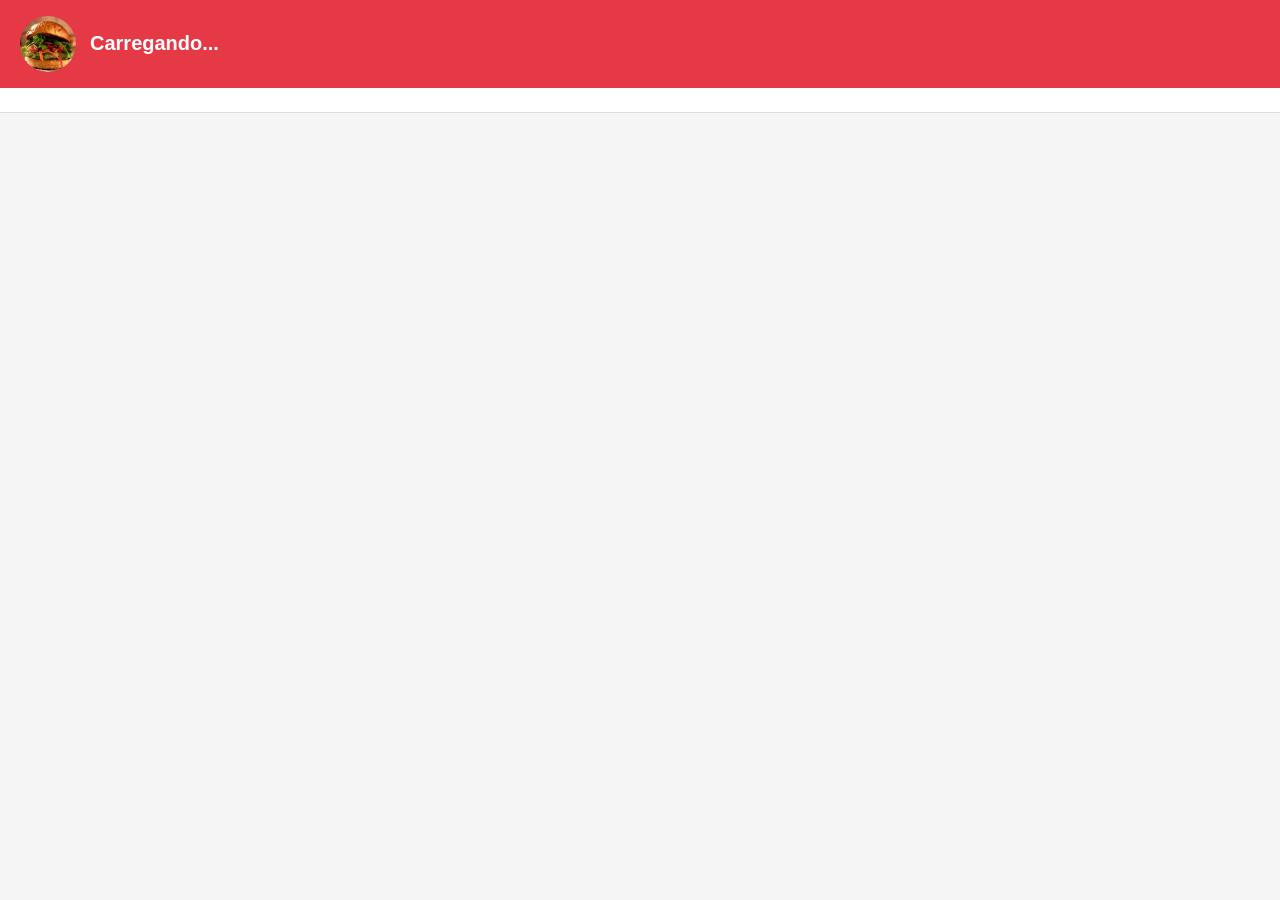
==== index.html @ 64d97a56 "first commit" ====
<!DOCTYPE html>
<html lang="pt-BR">
<head>
  <meta charset="UTF-8" />
  <meta name="viewport" content="width=device-width, initial-scale=1.0"/>
  <title>Cardápio</title>
  <link rel="stylesheet" href="css/style.css" />
</head>
<body>

  <!-- Cabeçalho -->
  <header id="header">
    <img id="logo" src="img/logo.png" alt="Logo" />
    <div id="header-info">
      <h1 id="nome-restaurante">Carregando...</h1>
      <p id="horario-restaurante"></p>
    </div>
  </header>

  <!-- Barra de categorias -->
  <nav id="categorias-nav">
    <div id="categorias-lista"></div>
  </nav>

  <!-- Grid de produtos -->
  <main id="produtos-grid"></main>

  <!-- Botão flutuante do carrinho -->
  <button id="btn-carrinho" onclick="abrirCarrinho()">
    <span id="carrinho-icone">🛒</span>
    <span id="carrinho-qtd">0</span> itens ·
    <span id="carrinho-total">R$ 0,00</span>
  </button>

  <!-- Modal do produto -->
  <div id="modal-overlay" class="hidden" onclick="fecharModal(event)">
    <div id="modal">
      <button id="modal-fechar" onclick="fecharModal()">✕</button>
      <img id="modal-imagem" src="" alt="" />
      <div id="modal-corpo">
        <h2 id="modal-nome"></h2>
        <p id="modal-descricao"></p>
        <p id="modal-preco"></p>
        <div id="modal-adicionais"></div>
        <label for="modal-obs">Observação:</label>
        <textarea id="modal-obs" placeholder="Ex: sem cebola, ponto da carne..."></textarea>
        <div id="modal-quantidade">
          <button onclick="mudarQtd(-1)">−</button>
          <span id="qtd-valor">1</span>
          <button onclick="mudarQtd(1)">+</button>
        </div>
        <button id="btn-adicionar">Adicionar ao carrinho</button>
      </div>
    </div>
  </div>

  <!-- Painel do carrinho -->
  <div id="carrinho-overlay" class="hidden" onclick="fecharCarrinho(event)">
    <div id="carrinho-painel">
      <button id="carrinho-fechar" onclick="fecharCarrinho()">✕</button>
      <h2>Seu pedido</h2>
      <div id="carrinho-itens"></div>
      <div id="carrinho-checkout">
        <input type="text" id="cliente-nome" placeholder="Seu nome" />
        <input type="tel" id="cliente-whatsapp" placeholder="Seu WhatsApp (com DDD)" />
        <input type="text" id="cliente-endereco" placeholder="Seu endereço completo" />
        <select id="cliente-regiao">
          <option value="">Selecione sua região</option>
        </select>
        <p id="frete-info"></p>
        <p id="total-final"></p>
        <button id="btn-finalizar" onclick="finalizarPedido()">
          Finalizar pelo WhatsApp
        </button>
      </div>
    </div>
  </div>

  <script type="module" src="js/cardapio.js"></script>
  <script type="module" src="js/modal.js"></script>
  <script type="module" src="js/carrinho.js"></script>
  <script type="module" src="js/checkout.js"></script>

</body>
</html>
---- css/style.css ----
* {
  margin: 0;
  padding: 0;
  box-sizing: border-box;
}

body {
  font-family: 'Segoe UI', sans-serif;
  background: #f5f5f5;
  color: #333;
  padding-bottom: 100px;
}

/* Cabeçalho */
#header {
  background: #e63946;
  color: white;
  padding: 16px 20px;
  display: flex;
  align-items: center;
  gap: 14px;
}

#logo {
  width: 56px;
  height: 56px;
  border-radius: 50%;
  object-fit: cover;
}

#nome-restaurante {
  font-size: 20px;
  font-weight: 700;
}

#horario-restaurante {
  font-size: 13px;
  opacity: 0.85;
  margin-top: 2px;
}

/* Categorias */
#categorias-nav {
  background: white;
  border-bottom: 1px solid #ddd;
  padding: 0 16px;
  overflow-x: auto;
  position: sticky;
  top: 0;
  z-index: 10;
}

#categorias-lista {
  display: flex;
  gap: 8px;
  padding: 12px 0;
  white-space: nowrap;
}

.categoria-btn {
  background: none;
  border: 1px solid #ddd;
  border-radius: 20px;
  padding: 6px 16px;
  font-size: 14px;
  cursor: pointer;
  transition: all 0.2s;
}

.categoria-btn.ativo {
  background: #e63946;
  color: white;
  border-color: #e63946;
}

/* Grid de produtos */
#produtos-grid {
  padding: 16px;
  display: grid;
  grid-template-columns: repeat(auto-fill, minmax(160px, 1fr));
  gap: 12px;
  max-width: 900px;
  margin: 0 auto;
}

.produto-card {
  background: white;
  border-radius: 12px;
  overflow: hidden;
  cursor: pointer;
  box-shadow: 0 1px 4px rgba(0,0,0,0.08);
  transition: transform 0.2s;
}

.produto-card:hover {
  transform: translateY(-2px);
}

.produto-card img {
  width: 100%;
  height: 130px;
  object-fit: cover;
}

.produto-card-info {
  padding: 10px;
}

.produto-card-nome {
  font-size: 14px;
  font-weight: 600;
}

.produto-card-preco {
  font-size: 15px;
  color: #e63946;
  font-weight: 700;
  margin-top: 4px;
}

.produto-card-preco-antigo {
  font-size: 12px;
  color: #999;
  text-decoration: line-through;
}

/* Botão flutuante carrinho */
#btn-carrinho {
  position: fixed;
  bottom: 20px;
  left: 50%;
  transform: translateX(-50%);
  background: #e63946;
  color: white;
  border: none;
  border-radius: 30px;
  padding: 14px 28px;
  font-size: 15px;
  font-weight: 600;
  cursor: pointer;
  box-shadow: 0 4px 16px rgba(230,57,70,0.4);
  display: none;
  z-index: 100;
}

/* Modal do produto */
.hidden { display: none !important; }

#modal-overlay {
  position: fixed;
  inset: 0;
  background: rgba(0,0,0,0.5);
  z-index: 200;
  display: flex;
  align-items: flex-end;
  justify-content: center;
}

#modal {
  background: white;
  width: 100%;
  max-width: 500px;
  border-radius: 20px 20px 0 0;
  max-height: 90vh;
  overflow-y: auto;
}

#modal-fechar {
  position: absolute;
  top: 12px;
  right: 16px;
  background: rgba(0,0,0,0.15);
  border: none;
  border-radius: 50%;
  width: 30px;
  height: 30px;
  font-size: 16px;
  cursor: pointer;
}

#modal img {
  width: 100%;
  height: 220px;
  object-fit: cover;
}

#modal-corpo {
  padding: 16px;
}

#modal-nome {
  font-size: 20px;
  font-weight: 700;
}

#modal-descricao {
  color: #666;
  font-size: 14px;
  margin: 6px 0 10px;
}

#modal-preco {
  font-size: 20px;
  color: #e63946;
  font-weight: 700;
}

#modal-adicionais {
  margin: 14px 0;
}

.adicional-item {
  display: flex;
  align-items: center;
  gap: 8px;
  padding: 8px 0;
  border-bottom: 1px solid #f0f0f0;
  font-size: 14px;
}

#modal-obs {
  width: 100%;
  border: 1px solid #ddd;
  border-radius: 8px;
  padding: 10px;
  font-size: 14px;
  resize: none;
  height: 70px;
  margin-top: 10px;
}

#modal-quantidade {
  display: flex;
  align-items: center;
  gap: 16px;
  margin: 14px 0;
}

#modal-quantidade button {
  width: 36px;
  height: 36px;
  border-radius: 50%;
  border: 1px solid #ddd;
  background: white;
  font-size: 20px;
  cursor: pointer;
}

#qtd-valor {
  font-size: 18px;
  font-weight: 600;
  min-width: 24px;
  text-align: center;
}

#btn-adicionar {
  width: 100%;
  background: #e63946;
  color: white;
  border: none;
  border-radius: 10px;
  padding: 14px;
  font-size: 16px;
  font-weight: 600;
  cursor: pointer;
  margin-top: 6px;
}

/* Painel do carrinho */
#carrinho-overlay {
  position: fixed;
  inset: 0;
  background: rgba(0,0,0,0.5);
  z-index: 200;
  display: flex;
  align-items: flex-end;
  justify-content: center;
}

#carrinho-painel {
  background: white;
  width: 100%;
  max-width: 500px;
  border-radius: 20px 20px 0 0;
  max-height: 90vh;
  overflow-y: auto;
  padding: 20px;
}

#carrinho-fechar {
  float: right;
  background: none;
  border: none;
  font-size: 20px;
  cursor: pointer;
}

#carrinho-painel h2 {
  font-size: 20px;
  margin-bottom: 16px;
}

#carrinho-checkout input,
#carrinho-checkout select {
  width: 100%;
  padding: 12px;
  border: 1px solid #ddd;
  border-radius: 8px;
  font-size: 14px;
  margin-bottom: 10px;
}

#frete-info {
  color: #666;
  font-size: 14px;
  margin-bottom: 6px;
}

#total-final {
  font-size: 18px;
  font-weight: 700;
  color: #e63946;
  margin-bottom: 14px;
}

#btn-finalizar {
  width: 100%;
  background: #25d366;
  color: white;
  border: none;
  border-radius: 10px;
  padding: 14px;
  font-size: 16px;
  font-weight: 600;
  cursor: pointer;
}
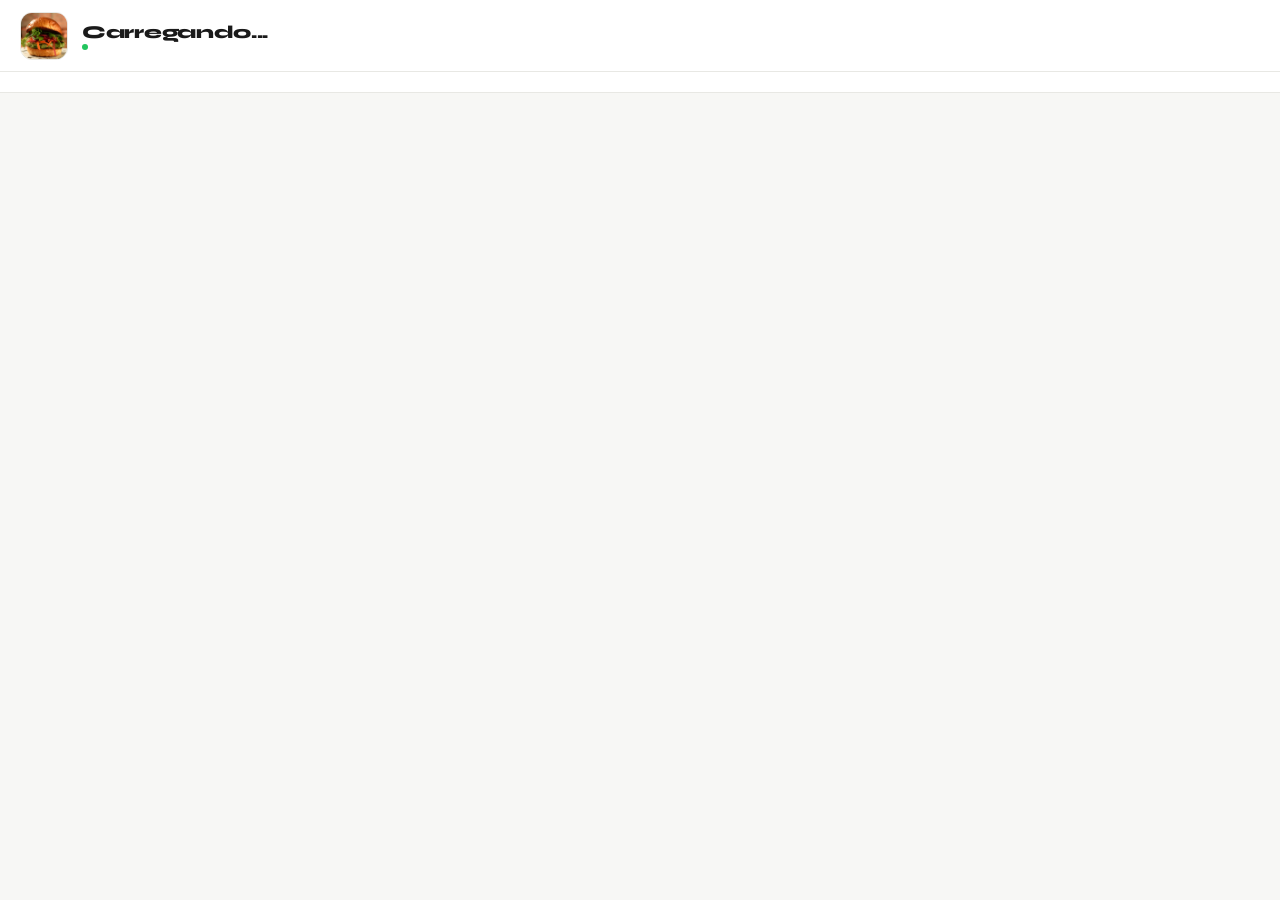
==== commit 6d31c7dd: "mudança style" ====
--- a/index.html
+++ b/index.html
@@ -26,9 +26,9 @@
   <main id="produtos-grid"></main>
 
   <!-- Botão flutuante do carrinho -->
-  <button id="btn-carrinho" onclick="abrirCarrinho()">
+  <button id="btn-carrinho" onclick="abrirCarrinho()" style="display:none">
     <span id="carrinho-icone">🛒</span>
-    <span id="carrinho-qtd">0</span> itens ·
+    <span id="carrinho-qtd">0</span>
     <span id="carrinho-total">R$ 0,00</span>
   </button>
 
--- a/css/style.css
+++ b/css/style.css
@@ -1,276 +1,477 @@
-* {
-  margin: 0;
-  padding: 0;
-  box-sizing: border-box;
-}
+@import url('https://fonts.googleapis.com/css2?family=Syne:wght@700;800&family=Inter:wght@400;500;600&display=swap');
+
+/* ===== TOKENS ===== */
+:root {
+  --brand: #C1121F;
+  --brand-dark: #8B0000;
+  --brand-light: #FFE8E8;
+  --ink: #1A1A1A;
+  --ink-muted: #6B6B6B;
+  --ink-faint: #ADADAD;
+  --surface: #FFFFFF;
+  --surface-2: #F7F7F5;
+  --surface-3: #EFEFEC;
+  --border: #E8E8E4;
+  --radius-sm: 8px;
+  --radius-md: 14px;
+  --radius-lg: 20px;
+  --radius-xl: 28px;
+  --shadow-sm: 0 1px 3px rgba(0,0,0,0.06), 0 1px 2px rgba(0,0,0,0.04);
+  --shadow-md: 0 4px 16px rgba(0,0,0,0.08), 0 2px 4px rgba(0,0,0,0.04);
+  --shadow-lg: 0 12px 40px rgba(0,0,0,0.12), 0 4px 8px rgba(0,0,0,0.06);
+}
+
+/* ===== RESET ===== */
+*, *::before, *::after { box-sizing: border-box; margin: 0; padding: 0; }
 
 body {
-  font-family: 'Segoe UI', sans-serif;
-  background: #f5f5f5;
-  color: #333;
-  padding-bottom: 100px;
-}
-
-/* Cabeçalho */
+  font-family: 'Inter', system-ui, sans-serif;
+  background: var(--surface-2);
+  color: var(--ink);
+  min-height: 100vh;
+  padding-bottom: 120px;
+  -webkit-font-smoothing: antialiased;
+}
+
+/* ===== HEADER ===== */
 #header {
-  background: #e63946;
-  color: white;
-  padding: 16px 20px;
+  background: var(--surface);
+  border-bottom: 1px solid var(--border);
+  padding: 0 20px;
+  position: sticky;
+  top: 0;
+  z-index: 50;
   display: flex;
   align-items: center;
   gap: 14px;
+  height: 72px;
 }
 
 #logo {
-  width: 56px;
-  height: 56px;
+  width: 48px;
+  height: 48px;
+  border-radius: 12px;
+  object-fit: cover;
+  flex-shrink: 0;
+  border: 1px solid var(--border);
+}
+
+#header-info { flex: 1; min-width: 0; }
+
+#nome-restaurante {
+  font-family: 'Syne', sans-serif;
+  font-size: 18px;
+  font-weight: 800;
+  color: var(--ink);
+  letter-spacing: -0.3px;
+  white-space: nowrap;
+  overflow: hidden;
+  text-overflow: ellipsis;
+}
+
+#horario-restaurante {
+  font-size: 12px;
+  color: var(--ink-muted);
+  margin-top: 1px;
+  display: flex;
+  align-items: center;
+  gap: 4px;
+}
+
+#horario-restaurante::before {
+  content: '';
+  display: inline-block;
+  width: 6px;
+  height: 6px;
   border-radius: 50%;
-  object-fit: cover;
-}
-
-#nome-restaurante {
-  font-size: 20px;
-  font-weight: 700;
-}
-
-#horario-restaurante {
-  font-size: 13px;
-  opacity: 0.85;
-  margin-top: 2px;
-}
-
-/* Categorias */
+  background: #22C55E;
+  flex-shrink: 0;
+}
+
+/* ===== CATEGORIAS ===== */
 #categorias-nav {
-  background: white;
-  border-bottom: 1px solid #ddd;
+  background: var(--surface);
+  border-bottom: 1px solid var(--border);
   padding: 0 16px;
   overflow-x: auto;
+  scrollbar-width: none;
   position: sticky;
-  top: 0;
-  z-index: 10;
-}
+  top: 72px;
+  z-index: 40;
+}
+
+#categorias-nav::-webkit-scrollbar { display: none; }
 
 #categorias-lista {
   display: flex;
-  gap: 8px;
-  padding: 12px 0;
+  gap: 6px;
+  padding: 10px 0;
   white-space: nowrap;
 }
 
 .categoria-btn {
   background: none;
-  border: 1px solid #ddd;
-  border-radius: 20px;
+  border: 1.5px solid var(--border);
+  border-radius: 100px;
   padding: 6px 16px;
-  font-size: 14px;
-  cursor: pointer;
-  transition: all 0.2s;
+  font-size: 13px;
+  font-weight: 500;
+  color: var(--ink-muted);
+  cursor: pointer;
+  transition: all 0.15s ease;
+  font-family: 'Inter', sans-serif;
+  white-space: nowrap;
+}
+
+.categoria-btn:hover {
+  border-color: var(--brand);
+  color: var(--brand);
+  background: var(--brand-light);
 }
 
 .categoria-btn.ativo {
-  background: #e63946;
-  color: white;
-  border-color: #e63946;
-}
-
-/* Grid de produtos */
+  background: var(--ink);
+  color: #fff;
+  border-color: var(--ink);
+}
+
+/* ===== GRID DE PRODUTOS ===== */
 #produtos-grid {
-  padding: 16px;
+  padding: 20px 16px;
   display: grid;
-  grid-template-columns: repeat(auto-fill, minmax(160px, 1fr));
-  gap: 12px;
-  max-width: 900px;
+  grid-template-columns: repeat(auto-fill, minmax(168px, 1fr));
+  gap: 14px;
+  max-width: 960px;
   margin: 0 auto;
 }
 
 .produto-card {
-  background: white;
-  border-radius: 12px;
+  background: var(--surface);
+  border-radius: var(--radius-lg);
   overflow: hidden;
   cursor: pointer;
-  box-shadow: 0 1px 4px rgba(0,0,0,0.08);
-  transition: transform 0.2s;
+  border: 1px solid var(--border);
+  box-shadow: var(--shadow-sm);
+  transition: transform 0.18s ease, box-shadow 0.18s ease;
 }
 
 .produto-card:hover {
-  transform: translateY(-2px);
-}
+  transform: translateY(-3px);
+  box-shadow: var(--shadow-md);
+}
+
+.produto-card:active { transform: scale(0.98); }
 
 .produto-card img {
   width: 100%;
-  height: 130px;
+  height: 140px;
   object-fit: cover;
+  display: block;
+}
+
+.produto-card-placeholder {
+  height: 140px;
+  background: linear-gradient(135deg, #FFF5F5 0%, #FFE8E8 100%);
+  display: flex;
+  align-items: center;
+  justify-content: center;
+  font-size: 42px;
 }
 
 .produto-card-info {
-  padding: 10px;
+  padding: 12px 14px 14px;
 }
 
 .produto-card-nome {
   font-size: 14px;
   font-weight: 600;
+  color: var(--ink);
+  line-height: 1.3;
+  margin-bottom: 6px;
+}
+
+.produto-card-preco-antigo {
+  font-size: 11px;
+  color: var(--ink-faint);
+  text-decoration: line-through;
+  margin-bottom: 2px;
 }
 
 .produto-card-preco {
-  font-size: 15px;
-  color: #e63946;
+  font-size: 16px;
   font-weight: 700;
-  margin-top: 4px;
-}
-
-.produto-card-preco-antigo {
-  font-size: 12px;
-  color: #999;
-  text-decoration: line-through;
-}
-
-/* Botão flutuante carrinho */
+  color: var(--brand);
+  font-family: 'Syne', sans-serif;
+}
+
+.produto-card-badge {
+  display: inline-block;
+  background: var(--brand);
+  color: white;
+  font-size: 10px;
+  font-weight: 600;
+  padding: 2px 7px;
+  border-radius: 100px;
+  margin-bottom: 4px;
+  letter-spacing: 0.3px;
+}
+
+/* ===== BOTÃO CARRINHO FLUTUANTE ===== */
 #btn-carrinho {
   position: fixed;
-  bottom: 20px;
+  bottom: 24px;
   left: 50%;
   transform: translateX(-50%);
-  background: #e63946;
+  background: var(--ink);
   color: white;
   border: none;
-  border-radius: 30px;
-  padding: 14px 28px;
-  font-size: 15px;
-  font-weight: 600;
-  cursor: pointer;
-  box-shadow: 0 4px 16px rgba(230,57,70,0.4);
+  border-radius: 100px;
+  padding: 16px 28px;
+  font-size: 14px;
+  font-weight: 600;
+  cursor: pointer;
+  box-shadow: 0 8px 32px rgba(0,0,0,0.22);
   display: none;
   z-index: 100;
-}
-
-/* Modal do produto */
+  white-space: nowrap;
+  font-family: 'Inter', sans-serif;
+  transition: transform 0.15s ease, box-shadow 0.15s ease;
+  gap: 10px;
+  align-items: center;
+}
+
+#btn-carrinho:hover {
+  transform: translateX(-50%) translateY(-2px);
+  box-shadow: 0 12px 40px rgba(0,0,0,0.28);
+}
+
+#carrinho-icone { font-size: 16px; }
+
+#carrinho-qtd {
+  background: var(--brand);
+  color: white;
+  border-radius: 100px;
+  padding: 1px 7px;
+  font-size: 12px;
+  font-weight: 700;
+}
+
+/* ===== UTILITÁRIO ===== */
 .hidden { display: none !important; }
 
+/* ===== MODAL DO PRODUTO ===== */
 #modal-overlay {
   position: fixed;
   inset: 0;
-  background: rgba(0,0,0,0.5);
+  background: rgba(0,0,0,0.45);
+  backdrop-filter: blur(2px);
   z-index: 200;
   display: flex;
   align-items: flex-end;
   justify-content: center;
+  padding: 0;
 }
 
 #modal {
-  background: white;
-  width: 100%;
-  max-width: 500px;
-  border-radius: 20px 20px 0 0;
-  max-height: 90vh;
+  background: var(--surface);
+  width: 100%;
+  max-width: 520px;
+  border-radius: var(--radius-xl) var(--radius-xl) 0 0;
+  max-height: 92vh;
   overflow-y: auto;
-}
+  scrollbar-width: none;
+  position: relative;
+}
+
+#modal::-webkit-scrollbar { display: none; }
 
 #modal-fechar {
   position: absolute;
-  top: 12px;
-  right: 16px;
-  background: rgba(0,0,0,0.15);
+  top: 14px;
+  right: 14px;
+  background: rgba(0,0,0,0.35);
   border: none;
   border-radius: 50%;
-  width: 30px;
-  height: 30px;
+  width: 32px;
+  height: 32px;
+  font-size: 15px;
+  cursor: pointer;
+  color: white;
+  z-index: 10;
+  display: flex;
+  align-items: center;
+  justify-content: center;
+  transition: background 0.15s;
+}
+
+#modal-fechar:hover { background: rgba(0,0,0,0.55); }
+
+#modal-imagem {
+  width: 100%;
+  height: 240px;
+  object-fit: cover;
+  display: block;
+}
+
+#modal-corpo { padding: 20px 20px 32px; }
+
+#modal-nome {
+  font-family: 'Syne', sans-serif;
+  font-size: 22px;
+  font-weight: 800;
+  color: var(--ink);
+  margin-bottom: 6px;
+  letter-spacing: -0.3px;
+}
+
+#modal-descricao {
+  color: var(--ink-muted);
+  font-size: 14px;
+  line-height: 1.6;
+  margin-bottom: 14px;
+}
+
+#modal-preco {
+  font-family: 'Syne', sans-serif;
+  font-size: 24px;
+  font-weight: 800;
+  color: var(--brand);
+  margin-bottom: 20px;
+}
+
+/* Adicionais */
+#modal-adicionais { margin-bottom: 18px; }
+
+#modal-adicionais > p {
+  font-size: 13px;
+  font-weight: 600;
+  color: var(--ink-muted);
+  text-transform: uppercase;
+  letter-spacing: 0.6px;
+  margin-bottom: 10px;
+}
+
+.adicional-item {
+  display: flex;
+  align-items: center;
+  gap: 10px;
+  padding: 11px 14px;
+  border: 1.5px solid var(--border);
+  border-radius: var(--radius-sm);
+  margin-bottom: 6px;
+  font-size: 14px;
+  cursor: pointer;
+  transition: all 0.12s ease;
+  background: var(--surface);
+}
+
+.adicional-item:hover {
+  border-color: var(--brand);
+  background: var(--brand-light);
+}
+
+.adicional-item input[type="checkbox"] {
+  width: 18px;
+  height: 18px;
+  accent-color: var(--brand);
+  cursor: pointer;
+  flex-shrink: 0;
+}
+
+/* Observação */
+#modal-obs {
+  width: 100%;
+  border: 1.5px solid var(--border);
+  border-radius: var(--radius-sm);
+  padding: 12px 14px;
+  font-size: 14px;
+  font-family: 'Inter', sans-serif;
+  resize: none;
+  height: 76px;
+  color: var(--ink);
+  background: var(--surface-2);
+  transition: border-color 0.15s;
+}
+
+#modal-obs:focus {
+  outline: none;
+  border-color: var(--ink);
+  background: var(--surface);
+}
+
+#modal-obs::placeholder { color: var(--ink-faint); }
+
+label[for="modal-obs"] {
+  display: block;
+  font-size: 13px;
+  font-weight: 600;
+  color: var(--ink-muted);
+  text-transform: uppercase;
+  letter-spacing: 0.6px;
+  margin-bottom: 8px;
+  margin-top: 18px;
+}
+
+/* Quantidade */
+#modal-quantidade {
+  display: flex;
+  align-items: center;
+  gap: 0;
+  margin: 20px 0 16px;
+  background: var(--surface-2);
+  border: 1.5px solid var(--border);
+  border-radius: var(--radius-sm);
+  width: fit-content;
+  overflow: hidden;
+}
+
+#modal-quantidade button {
+  width: 44px;
+  height: 44px;
+  border: none;
+  background: none;
+  font-size: 20px;
+  cursor: pointer;
+  color: var(--ink);
+  transition: background 0.12s;
+  display: flex;
+  align-items: center;
+  justify-content: center;
+}
+
+#modal-quantidade button:hover { background: var(--border); }
+
+#qtd-valor {
   font-size: 16px;
-  cursor: pointer;
-}
-
-#modal img {
-  width: 100%;
-  height: 220px;
-  object-fit: cover;
-}
-
-#modal-corpo {
-  padding: 16px;
-}
-
-#modal-nome {
-  font-size: 20px;
   font-weight: 700;
-}
-
-#modal-descricao {
-  color: #666;
-  font-size: 14px;
-  margin: 6px 0 10px;
-}
-
-#modal-preco {
-  font-size: 20px;
-  color: #e63946;
-  font-weight: 700;
-}
-
-#modal-adicionais {
-  margin: 14px 0;
-}
-
-.adicional-item {
-  display: flex;
-  align-items: center;
-  gap: 8px;
-  padding: 8px 0;
-  border-bottom: 1px solid #f0f0f0;
-  font-size: 14px;
-}
-
-#modal-obs {
-  width: 100%;
-  border: 1px solid #ddd;
-  border-radius: 8px;
-  padding: 10px;
-  font-size: 14px;
-  resize: none;
-  height: 70px;
-  margin-top: 10px;
-}
-
-#modal-quantidade {
-  display: flex;
-  align-items: center;
-  gap: 16px;
-  margin: 14px 0;
-}
-
-#modal-quantidade button {
-  width: 36px;
-  height: 36px;
-  border-radius: 50%;
-  border: 1px solid #ddd;
-  background: white;
-  font-size: 20px;
-  cursor: pointer;
-}
-
-#qtd-valor {
-  font-size: 18px;
-  font-weight: 600;
-  min-width: 24px;
+  min-width: 36px;
   text-align: center;
+  color: var(--ink);
 }
 
 #btn-adicionar {
   width: 100%;
-  background: #e63946;
+  background: var(--ink);
   color: white;
   border: none;
-  border-radius: 10px;
-  padding: 14px;
-  font-size: 16px;
-  font-weight: 600;
-  cursor: pointer;
-  margin-top: 6px;
-}
-
-/* Painel do carrinho */
+  border-radius: var(--radius-md);
+  padding: 16px;
+  font-size: 15px;
+  font-weight: 600;
+  cursor: pointer;
+  font-family: 'Inter', sans-serif;
+  transition: background 0.15s;
+  letter-spacing: 0.1px;
+}
+
+#btn-adicionar:hover { background: #333; }
+
+/* ===== PAINEL DO CARRINHO ===== */
 #carrinho-overlay {
   position: fixed;
   inset: 0;
-  background: rgba(0,0,0,0.5);
+  background: rgba(0,0,0,0.45);
+  backdrop-filter: blur(2px);
   z-index: 200;
   display: flex;
   align-items: flex-end;
@@ -278,59 +479,113 @@
 }
 
 #carrinho-painel {
-  background: white;
-  width: 100%;
-  max-width: 500px;
-  border-radius: 20px 20px 0 0;
-  max-height: 90vh;
+  background: var(--surface);
+  width: 100%;
+  max-width: 520px;
+  border-radius: var(--radius-xl) var(--radius-xl) 0 0;
+  max-height: 92vh;
   overflow-y: auto;
-  padding: 20px;
-}
+  scrollbar-width: none;
+  padding: 24px 20px 32px;
+}
+
+#carrinho-painel::-webkit-scrollbar { display: none; }
 
 #carrinho-fechar {
   float: right;
-  background: none;
-  border: none;
-  font-size: 20px;
-  cursor: pointer;
-}
+  background: var(--surface-2);
+  border: 1.5px solid var(--border);
+  border-radius: 50%;
+  width: 34px;
+  height: 34px;
+  font-size: 16px;
+  cursor: pointer;
+  color: var(--ink-muted);
+  display: flex;
+  align-items: center;
+  justify-content: center;
+  transition: background 0.12s;
+}
+
+#carrinho-fechar:hover { background: var(--border); }
 
 #carrinho-painel h2 {
-  font-size: 20px;
-  margin-bottom: 16px;
-}
+  font-family: 'Syne', sans-serif;
+  font-size: 22px;
+  font-weight: 800;
+  color: var(--ink);
+  margin-bottom: 20px;
+  margin-top: 4px;
+}
+
+/* Itens do carrinho */
+#carrinho-itens { margin-bottom: 24px; }
+
+/* Checkout */
+#carrinho-checkout { display: flex; flex-direction: column; gap: 10px; }
 
 #carrinho-checkout input,
 #carrinho-checkout select {
   width: 100%;
-  padding: 12px;
-  border: 1px solid #ddd;
-  border-radius: 8px;
+  padding: 13px 14px;
+  border: 1.5px solid var(--border);
+  border-radius: var(--radius-sm);
   font-size: 14px;
-  margin-bottom: 10px;
-}
+  font-family: 'Inter', sans-serif;
+  color: var(--ink);
+  background: var(--surface-2);
+  transition: border-color 0.15s, background 0.15s;
+}
+
+#carrinho-checkout input:focus,
+#carrinho-checkout select:focus {
+  outline: none;
+  border-color: var(--ink);
+  background: var(--surface);
+}
+
+#carrinho-checkout input::placeholder { color: var(--ink-faint); }
 
 #frete-info {
-  color: #666;
-  font-size: 14px;
-  margin-bottom: 6px;
+  font-size: 13px;
+  color: var(--ink-muted);
+  padding: 0 2px;
 }
 
 #total-final {
-  font-size: 18px;
-  font-weight: 700;
-  color: #e63946;
-  margin-bottom: 14px;
+  font-family: 'Syne', sans-serif;
+  font-size: 22px;
+  font-weight: 800;
+  color: var(--ink);
+  padding: 4px 2px;
 }
 
 #btn-finalizar {
   width: 100%;
-  background: #25d366;
+  background: #25D366;
   color: white;
   border: none;
-  border-radius: 10px;
-  padding: 14px;
-  font-size: 16px;
-  font-weight: 600;
-  cursor: pointer;
+  border-radius: var(--radius-md);
+  padding: 16px;
+  font-size: 15px;
+  font-weight: 600;
+  cursor: pointer;
+  font-family: 'Inter', sans-serif;
+  display: flex;
+  align-items: center;
+  justify-content: center;
+  gap: 8px;
+  transition: background 0.15s;
+  letter-spacing: 0.1px;
+  margin-top: 4px;
+}
+
+#btn-finalizar::before { content: ''; font-size: 18px; }
+#btn-finalizar:hover { background: #1ebe5a; }
+
+/* ===== DIVISOR ===== */
+hr {
+  border: none;
+  border-top: 1px solid var(--border);
+  margin: 8px 0;
 }
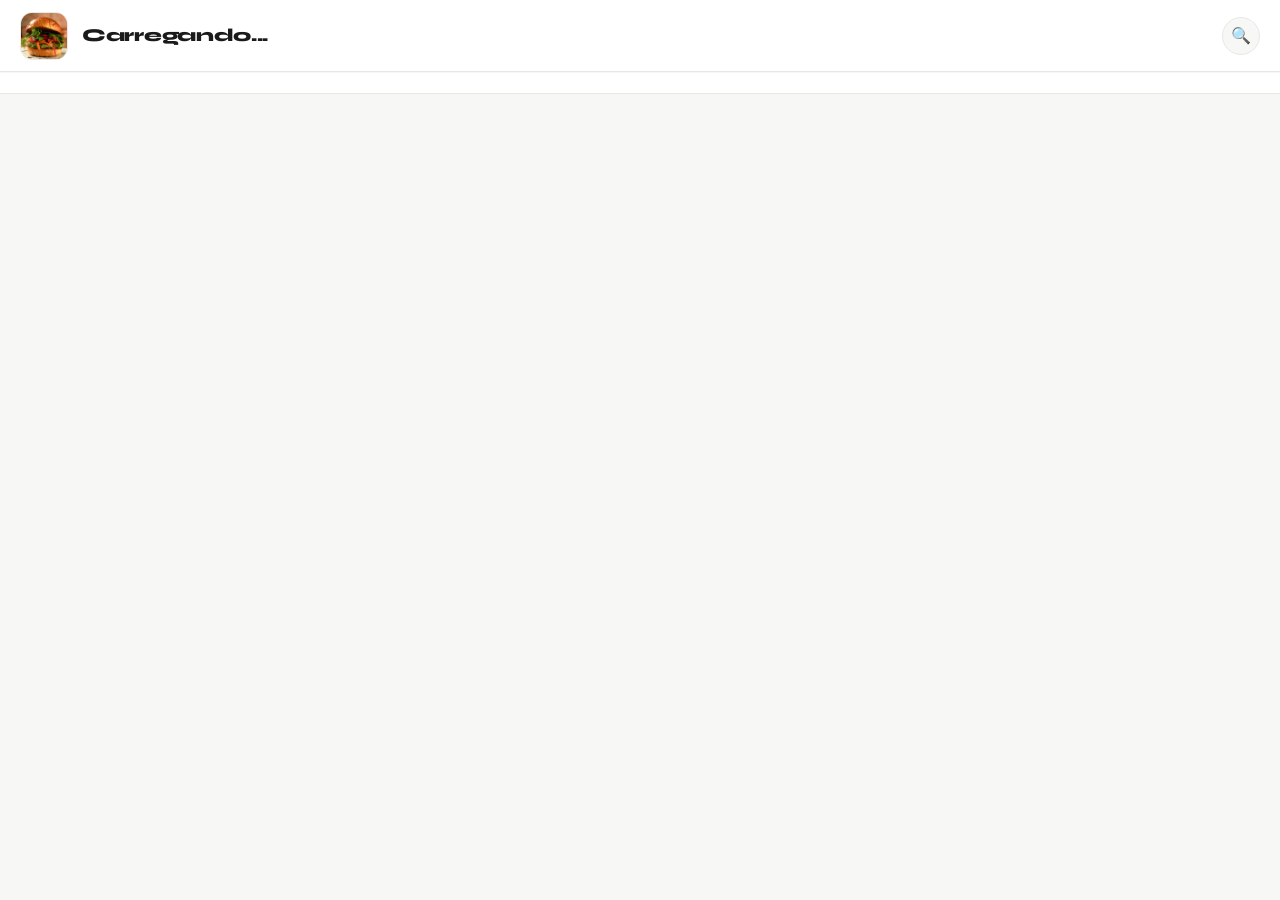
==== commit 57013078: "muitas mudanças" ====
--- a/index.html
+++ b/index.html
@@ -8,27 +8,77 @@
 </head>
 <body>
 
-  <!-- Cabeçalho -->
+  <!-- Header -->
   <header id="header">
     <img id="logo" src="img/logo.png" alt="Logo" />
     <div id="header-info">
       <h1 id="nome-restaurante">Carregando...</h1>
       <p id="horario-restaurante"></p>
     </div>
-  </header>
+    <button id="btn-busca" onclick="toggleBusca()">🔍</button>
+    
+  </header> 
 
-  <!-- Barra de categorias -->
-  <nav id="categorias-nav">
-    <div id="categorias-lista"></div>
-  </nav>
+  <!-- Busca expansível -->
+  <div id="busca-wrapper">
+    <div id="busca-container">
+      <span id="busca-icone">🔍</span>
+      <input type="text" id="busca-input" placeholder="Buscar no cardápio..." />
+      <button id="busca-limpar" onclick="limparBusca()">✕</button>
+    </div>
+  </div>
 
-  <!-- Grid de produtos -->
-  <main id="produtos-grid"></main>
+  <!-- Resultados -->
+  <div id="busca-resultados" class="hidden">
+    <div id="busca-resultados-grid"></div>
+  </div>
+
+  <!-- Banner fechado -->
+  <div id="banner-fechado" class="hidden">
+    <span>🔒</span>
+    <div>
+      <strong>Restaurante fechado</strong>
+      <p id="banner-horario-texto"></p>
+    </div>
+  </div>
+
+  
+
+  <!-- Conteúdo principal -->
+  <div id="conteudo-principal">
+
+    <!-- Nav de categorias (sticky) -->
+    <nav id="categorias-nav">
+      <div id="categorias-lista"></div>
+    </nav>
+
+    <!-- Seção ofertas -->
+    <section id="secao-ofertas" class="hidden">
+      <div class="secao-header">
+        <span class="secao-tag">🔥 Ofertas</span>
+        <h2 class="secao-titulo">Promoções do dia</h2>
+      </div>
+      <div id="ofertas-grid"></div>
+    </section>
+
+    <!-- Seção mais pedidos -->
+    <section id="secao-mais-pedidos" class="hidden">
+      <div class="secao-header">
+        <span class="secao-tag">⭐ Favoritos</span>
+        <h2 class="secao-titulo">Mais pedidos</h2>
+      </div>
+      <div id="mais-pedidos-carrossel"></div>
+    </section>
+
+    <!-- Seções por categoria -->
+    <div id="secoes-categorias"></div>
+
+  </div>
 
   <!-- Botão flutuante do carrinho -->
   <button id="btn-carrinho" onclick="abrirCarrinho()" style="display:none">
     <span id="carrinho-icone">🛒</span>
-    <span id="carrinho-qtd">0</span>
+    <span id="carrinho-qtd-badge">0</span>
     <span id="carrinho-total">R$ 0,00</span>
   </button>
 
@@ -42,7 +92,7 @@
         <p id="modal-descricao"></p>
         <p id="modal-preco"></p>
         <div id="modal-adicionais"></div>
-        <label for="modal-obs">Observação:</label>
+        <label for="modal-obs">Observação</label>
         <textarea id="modal-obs" placeholder="Ex: sem cebola, ponto da carne..."></textarea>
         <div id="modal-quantidade">
           <button onclick="mudarQtd(-1)">−</button>
--- a/css/style.css
+++ b/css/style.css
@@ -1,6 +1,5 @@
 @import url('https://fonts.googleapis.com/css2?family=Syne:wght@700;800&family=Inter:wght@400;500;600&display=swap');
 
-/* ===== TOKENS ===== */
 :root {
   --brand: #C1121F;
   --brand-dark: #8B0000;
@@ -16,14 +15,15 @@
   --radius-md: 14px;
   --radius-lg: 20px;
   --radius-xl: 28px;
-  --shadow-sm: 0 1px 3px rgba(0,0,0,0.06), 0 1px 2px rgba(0,0,0,0.04);
-  --shadow-md: 0 4px 16px rgba(0,0,0,0.08), 0 2px 4px rgba(0,0,0,0.04);
-  --shadow-lg: 0 12px 40px rgba(0,0,0,0.12), 0 4px 8px rgba(0,0,0,0.06);
-}
-
-/* ===== RESET ===== */
+  --shadow-sm: 0 1px 3px rgba(0,0,0,0.06);
+  --shadow-md: 0 4px 16px rgba(0,0,0,0.08);
+  --shadow-lg: 0 12px 40px rgba(0,0,0,0.12);
+}
+
 *, *::before, *::after { box-sizing: border-box; margin: 0; padding: 0; }
-
+html {
+  overflow-y: scroll;
+}
 body {
   font-family: 'Inter', system-ui, sans-serif;
   background: var(--surface-2);
@@ -38,13 +38,13 @@
   background: var(--surface);
   border-bottom: 1px solid var(--border);
   padding: 0 20px;
+  display: flex;
+  align-items: center;
+  gap: 14px;
+  height: 72px;
   position: sticky;
   top: 0;
   z-index: 50;
-  display: flex;
-  align-items: center;
-  gap: 14px;
-  height: 72px;
 }
 
 #logo {
@@ -72,32 +72,150 @@
 #horario-restaurante {
   font-size: 12px;
   color: var(--ink-muted);
-  margin-top: 1px;
-  display: flex;
-  align-items: center;
-  gap: 4px;
-}
-
-#horario-restaurante::before {
-  content: '';
-  display: inline-block;
-  width: 6px;
-  height: 6px;
+  margin-top: 2px;
+}
+
+#status-restaurante {
+  flex-shrink: 0;
+  font-size: 12px;
+  font-weight: 600;
+  padding: 5px 12px;
+  border-radius: 100px;
+}
+
+#status-restaurante.aberto {
+  background: #DCFCE7;
+  color: #166534;
+}
+
+#status-restaurante.fechado {
+  background: #FEE2E2;
+  color: #991B1B;
+}
+
+/* ===== BANNER FECHADO ===== */
+#banner-fechado {
+  background: #FEF2F2;
+  border-bottom: 1px solid #FECACA;
+  padding: 14px 20px;
+  display: flex;
+  align-items: center;
+  gap: 12px;
+  font-size: 14px;
+}
+
+#banner-fechado span { font-size: 24px; }
+#banner-fechado strong { display: block; color: #991B1B; font-weight: 600; }
+#banner-fechado p { color: #B91C1C; font-size: 13px; margin-top: 2px; }
+
+/* ===== BUSCA ===== */
+
+#btn-busca {
+  background: var(--surface-2);
+  border: 1.5px solid var(--border);
   border-radius: 50%;
-  background: #22C55E;
+  width: 38px;
+  height: 38px;
+  font-size: 16px;
+  cursor: pointer;
+  display: flex;
+  align-items: center;
+  justify-content: center;
   flex-shrink: 0;
-}
-
-/* ===== CATEGORIAS ===== */
+  transition: background 0.15s;
+}
+
+#btn-busca:hover { background: var(--border); }
+
+#busca-wrapper {
+  background: var(--surface);
+  border-bottom: 1px solid var(--border);
+  position: sticky;
+  top: 72px;
+  z-index: 45;
+  overflow: hidden;
+  max-height: 0;
+  opacity: 0;
+  padding: 0 16px;
+  transition: max-height 0.3s ease, opacity 0.3s ease, padding 0.3s ease;
+  pointer-events: none;
+}
+
+#busca-wrapper.busca-aberta {
+  max-height: 80px;
+  opacity: 1;
+  padding: 12px 16px;
+  pointer-events: all;
+}
+
+@keyframes slideDown {
+  from { opacity: 0; transform: translateY(-10px); }
+  to { opacity: 1; transform: translateY(0); }
+}
+
+#busca-container {
+  display: flex;
+  align-items: center;
+  gap: 10px;
+  background: var(--surface-2);
+  border: 1.5px solid var(--border);
+  border-radius: var(--radius-md);
+  padding: 10px 14px;
+  transition: border-color 0.15s;
+}
+
+#busca-container:focus-within {
+  border-color: var(--ink);
+  background: var(--surface);
+}
+
+#busca-icone { font-size: 16px; flex-shrink: 0; }
+
+#busca-input {
+  flex: 1;
+  border: none;
+  background: none;
+  font-size: 14px;
+  font-family: 'Inter', sans-serif;
+  color: var(--ink);
+  outline: none;
+}
+
+#busca-input::placeholder { color: var(--ink-faint); }
+
+#busca-limpar {
+  background: none;
+  border: none;
+  font-size: 14px;
+  color: var(--ink-muted);
+  cursor: pointer;
+  padding: 2px 4px;
+}
+
+/* ===== RESULTADOS BUSCA ===== */
+#busca-resultados {
+  padding: 16px;
+  max-width: 960px;
+  margin: 0 auto;
+}
+
+#busca-resultados-grid {
+  display: grid;
+  grid-template-columns: repeat(auto-fill, minmax(168px, 1fr));
+  gap: 14px;
+}
+
+/* ===== NAV CATEGORIAS ===== */
 #categorias-nav {
   background: var(--surface);
   border-bottom: 1px solid var(--border);
-  padding: 0 16px;
   overflow-x: auto;
   scrollbar-width: none;
   position: sticky;
   top: 72px;
   z-index: 40;
+  width: 100vw;
+  margin-left: calc(-50vw + 50%);
 }
 
 #categorias-nav::-webkit-scrollbar { display: none; }
@@ -105,8 +223,10 @@
 #categorias-lista {
   display: flex;
   gap: 6px;
-  padding: 10px 0;
+  padding: 10px 16px;
   white-space: nowrap;
+  max-width: 960px;
+  margin: 0 auto;
 }
 
 .categoria-btn {
@@ -135,16 +255,224 @@
   border-color: var(--ink);
 }
 
-/* ===== GRID DE PRODUTOS ===== */
-#produtos-grid {
-  padding: 20px 16px;
+/* ===== SEÇÕES ===== */
+#conteudo-principal {
+  max-width: 960px;
+  margin: 0 auto;
+  padding: 0 16px;
+}
+
+.secao-header {
+  padding: 24px 0 14px;
+}
+
+.secao-tag {
+  font-size: 12px;
+  font-weight: 600;
+  color: var(--brand);
+  text-transform: uppercase;
+  letter-spacing: 0.8px;
+  display: block;
+  margin-bottom: 4px;
+}
+
+.secao-titulo {
+  font-family: 'Syne', sans-serif;
+  font-size: 20px;
+  font-weight: 800;
+  color: var(--ink);
+  letter-spacing: -0.3px;
+}
+
+/* ===== SEÇÃO OFERTAS ===== */
+#ofertas-grid {
+  display: grid;
+  grid-template-columns: repeat(auto-fill, minmax(280px, 1fr));
+  gap: 14px;
+  margin-bottom: 8px;
+}
+
+.oferta-card {
+  background: var(--surface);
+  border-radius: var(--radius-lg);
+  overflow: hidden;
+  cursor: pointer;
+  border: 1px solid var(--border);
+  box-shadow: var(--shadow-sm);
+  display: flex;
+  gap: 0;
+  transition: transform 0.18s ease, box-shadow 0.18s ease;
+}
+
+.oferta-card:hover {
+  transform: translateY(-2px);
+  box-shadow: var(--shadow-md);
+}
+
+.oferta-card-img {
+  width: 110px;
+  height: 110px;
+  object-fit: cover;
+  flex-shrink: 0;
+}
+
+.oferta-card-placeholder {
+  width: 110px;
+  height: 110px;
+  background: linear-gradient(135deg, #FFF5F5, #FFE8E8);
+  display: flex;
+  align-items: center;
+  justify-content: center;
+  font-size: 36px;
+  flex-shrink: 0;
+}
+
+.oferta-card-info {
+  padding: 14px;
+  display: flex;
+  flex-direction: column;
+  justify-content: center;
+  gap: 4px;
+  flex: 1;
+  min-width: 0;
+}
+
+.oferta-badge {
+  font-size: 10px;
+  font-weight: 700;
+  color: white;
+  background: var(--brand);
+  padding: 2px 8px;
+  border-radius: 100px;
+  width: fit-content;
+  letter-spacing: 0.3px;
+}
+
+.oferta-nome {
+  font-size: 14px;
+  font-weight: 600;
+  color: var(--ink);
+  line-height: 1.3;
+  white-space: nowrap;
+  overflow: hidden;
+  text-overflow: ellipsis;
+}
+
+.oferta-preco-antigo {
+  font-size: 11px;
+  color: var(--ink-faint);
+  text-decoration: line-through;
+}
+
+.oferta-preco {
+  font-family: 'Syne', sans-serif;
+  font-size: 18px;
+  font-weight: 800;
+  color: var(--brand);
+}
+
+/* ===== CARROSSEL MAIS PEDIDOS ===== */
+#mais-pedidos-carrossel {
+  display: flex;
+  gap: 12px;
+  overflow-x: auto;
+  scrollbar-width: none;
+  padding-bottom: 4px;
+  margin-bottom: 8px;
+}
+
+#mais-pedidos-carrossel::-webkit-scrollbar { display: none; }
+
+.mp-card {
+  background: var(--surface);
+  border-radius: var(--radius-lg);
+  overflow: hidden;
+  cursor: pointer;
+  border: 1px solid var(--border);
+  box-shadow: var(--shadow-sm);
+  flex-shrink: 0;
+  width: 150px;
+  transition: transform 0.18s ease, box-shadow 0.18s ease;
+}
+
+.mp-card:hover {
+  transform: translateY(-2px);
+  box-shadow: var(--shadow-md);
+}
+
+.mp-card img {
+  width: 100%;
+  height: 110px;
+  object-fit: cover;
+}
+
+.mp-card-placeholder {
+  width: 100%;
+  height: 110px;
+  background: linear-gradient(135deg, #FFF5F5, #FFE8E8);
+  display: flex;
+  align-items: center;
+  justify-content: center;
+  font-size: 34px;
+}
+
+.mp-card-info {
+  padding: 10px 12px 12px;
+}
+
+.mp-card-nome {
+  font-size: 13px;
+  font-weight: 600;
+  color: var(--ink);
+  line-height: 1.3;
+  margin-bottom: 4px;
+  display: -webkit-box;
+  -webkit-line-clamp: 2;
+  -webkit-box-orient: vertical;
+  overflow: hidden;
+}
+
+.mp-card-preco {
+  font-family: 'Syne', sans-serif;
+  font-size: 15px;
+  font-weight: 800;
+  color: var(--brand);
+}
+
+/* ===== SEÇÕES DE CATEGORIA ===== */
+.categoria-secao {
+  margin-bottom: 8px;
+}
+
+.categoria-secao-header {
+  padding: 24px 0 14px;
+}
+
+.categoria-secao-label {
+  font-size: 12px;
+  font-weight: 600;
+  color: var(--ink-muted);
+  text-transform: uppercase;
+  letter-spacing: 0.8px;
+  display: block;
+  margin-bottom: 4px;
+}
+
+.categoria-secao-titulo {
+  font-family: 'Syne', sans-serif;
+  font-size: 20px;
+  font-weight: 800;
+  color: var(--ink);
+  letter-spacing: -0.3px;
+}
+
+.categoria-grid {
   display: grid;
   grid-template-columns: repeat(auto-fill, minmax(168px, 1fr));
   gap: 14px;
-  max-width: 960px;
-  margin: 0 auto;
-}
-
+}
+
+/* ===== CARDS DE PRODUTO ===== */
 .produto-card {
   background: var(--surface);
   border-radius: var(--radius-lg);
@@ -153,6 +481,7 @@
   border: 1px solid var(--border);
   box-shadow: var(--shadow-sm);
   transition: transform 0.18s ease, box-shadow 0.18s ease;
+  position: relative;
 }
 
 .produto-card:hover {
@@ -194,7 +523,6 @@
   font-size: 11px;
   color: var(--ink-faint);
   text-decoration: line-through;
-  margin-bottom: 2px;
 }
 
 .produto-card-preco {
@@ -216,7 +544,22 @@
   letter-spacing: 0.3px;
 }
 
-/* ===== BOTÃO CARRINHO FLUTUANTE ===== */
+/* Contador no card */
+.produto-card-contador {
+  position: absolute;
+  top: 10px;
+  right: 10px;
+  background: var(--ink);
+  color: white;
+  border-radius: 100px;
+  font-size: 11px;
+  font-weight: 700;
+  padding: 2px 8px;
+  min-width: 24px;
+  text-align: center;
+}
+
+/* ===== BOTÃO CARRINHO ===== */
 #btn-carrinho {
   position: fixed;
   bottom: 24px;
@@ -231,13 +574,13 @@
   font-weight: 600;
   cursor: pointer;
   box-shadow: 0 8px 32px rgba(0,0,0,0.22);
-  display: none;
   z-index: 100;
   white-space: nowrap;
   font-family: 'Inter', sans-serif;
+  display: flex;
+  align-items: center;
+  gap: 10px;
   transition: transform 0.15s ease, box-shadow 0.15s ease;
-  gap: 10px;
-  align-items: center;
 }
 
 #btn-carrinho:hover {
@@ -245,9 +588,7 @@
   box-shadow: 0 12px 40px rgba(0,0,0,0.28);
 }
 
-#carrinho-icone { font-size: 16px; }
-
-#carrinho-qtd {
+#carrinho-qtd-badge {
   background: var(--brand);
   color: white;
   border-radius: 100px;
@@ -259,7 +600,7 @@
 /* ===== UTILITÁRIO ===== */
 .hidden { display: none !important; }
 
-/* ===== MODAL DO PRODUTO ===== */
+/* ===== MODAL PRODUTO ===== */
 #modal-overlay {
   position: fixed;
   inset: 0;
@@ -269,7 +610,14 @@
   display: flex;
   align-items: flex-end;
   justify-content: center;
-  padding: 0;
+  opacity: 0;
+  transition: opacity 0.25s ease;
+  pointer-events: none;
+}
+
+#modal-overlay.visivel {
+  opacity: 1;
+  pointer-events: all;
 }
 
 #modal {
@@ -281,6 +629,12 @@
   overflow-y: auto;
   scrollbar-width: none;
   position: relative;
+  transform: translateY(100%);
+  transition: transform 0.3s cubic-bezier(0.32, 0.72, 0, 1);
+}
+
+#modal-overlay.visivel #modal {
+  transform: translateY(0);
 }
 
 #modal::-webkit-scrollbar { display: none; }
@@ -339,7 +693,6 @@
   margin-bottom: 20px;
 }
 
-/* Adicionais */
 #modal-adicionais { margin-bottom: 18px; }
 
 #modal-adicionais > p {
@@ -378,7 +731,17 @@
   flex-shrink: 0;
 }
 
-/* Observação */
+label[for="modal-obs"] {
+  display: block;
+  font-size: 13px;
+  font-weight: 600;
+  color: var(--ink-muted);
+  text-transform: uppercase;
+  letter-spacing: 0.6px;
+  margin-bottom: 8px;
+  margin-top: 18px;
+}
+
 #modal-obs {
   width: 100%;
   border: 1.5px solid var(--border);
@@ -401,22 +764,9 @@
 
 #modal-obs::placeholder { color: var(--ink-faint); }
 
-label[for="modal-obs"] {
-  display: block;
-  font-size: 13px;
-  font-weight: 600;
-  color: var(--ink-muted);
-  text-transform: uppercase;
-  letter-spacing: 0.6px;
-  margin-bottom: 8px;
-  margin-top: 18px;
-}
-
-/* Quantidade */
 #modal-quantidade {
   display: flex;
   align-items: center;
-  gap: 0;
   margin: 20px 0 16px;
   background: var(--surface-2);
   border: 1.5px solid var(--border);
@@ -461,12 +811,16 @@
   cursor: pointer;
   font-family: 'Inter', sans-serif;
   transition: background 0.15s;
-  letter-spacing: 0.1px;
 }
 
 #btn-adicionar:hover { background: #333; }
 
-/* ===== PAINEL DO CARRINHO ===== */
+#btn-adicionar:disabled {
+  background: var(--ink-faint);
+  cursor: not-allowed;
+}
+
+/* ===== CARRINHO ===== */
 #carrinho-overlay {
   position: fixed;
   inset: 0;
@@ -476,6 +830,14 @@
   display: flex;
   align-items: flex-end;
   justify-content: center;
+  opacity: 0;
+  transition: opacity 0.25s ease;
+  pointer-events: none;
+}
+
+#carrinho-overlay.visivel {
+  opacity: 1;
+  pointer-events: all;
 }
 
 #carrinho-painel {
@@ -487,6 +849,12 @@
   overflow-y: auto;
   scrollbar-width: none;
   padding: 24px 20px 32px;
+  transform: translateY(100%);
+  transition: transform 0.3s cubic-bezier(0.32, 0.72, 0, 1);
+}
+
+#carrinho-overlay.visivel #carrinho-painel {
+  transform: translateY(0);
 }
 
 #carrinho-painel::-webkit-scrollbar { display: none; }
@@ -504,7 +872,6 @@
   display: flex;
   align-items: center;
   justify-content: center;
-  transition: background 0.12s;
 }
 
 #carrinho-fechar:hover { background: var(--border); }
@@ -518,10 +885,8 @@
   margin-top: 4px;
 }
 
-/* Itens do carrinho */
 #carrinho-itens { margin-bottom: 24px; }
 
-/* Checkout */
 #carrinho-checkout { display: flex; flex-direction: column; gap: 10px; }
 
 #carrinho-checkout input,
@@ -576,16 +941,33 @@
   justify-content: center;
   gap: 8px;
   transition: background 0.15s;
-  letter-spacing: 0.1px;
   margin-top: 4px;
 }
 
-#btn-finalizar::before { content: ''; font-size: 18px; }
 #btn-finalizar:hover { background: #1ebe5a; }
 
-/* ===== DIVISOR ===== */
-hr {
-  border: none;
-  border-top: 1px solid var(--border);
-  margin: 8px 0;
+.produto-card {
+  /* já existe, só adicione isso dentro: */
+  transform-origin: center;
+}
+
+@keyframes cardPop {
+  0% { transform: scale(1); }
+  40% { transform: scale(0.96); }
+  100% { transform: scale(1); }
+}
+
+.produto-card.clicado {
+  animation: cardPop 0.25s ease;
+}
+
+@keyframes addedToCart {
+  0%   { transform: translateX(-50%) scale(1); }
+  30%  { transform: translateX(-50%) scale(1.07); }
+  60%  { transform: translateX(-50%) scale(0.97); }
+  100% { transform: translateX(-50%) scale(1); }
+}
+
+#btn-carrinho.pulsar {
+  animation: addedToCart 0.4s cubic-bezier(0.36, 0.07, 0.19, 0.97);
 }
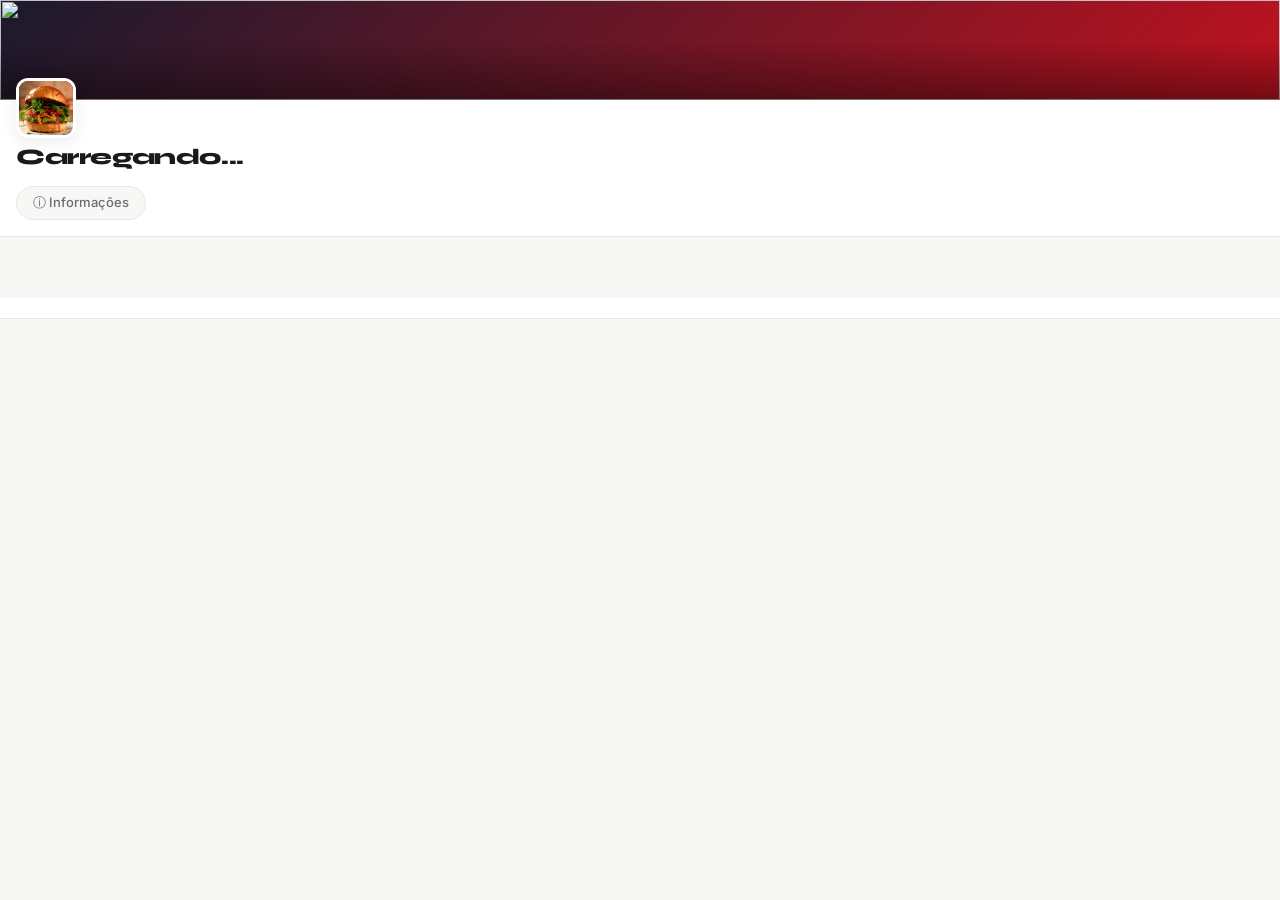
==== commit 0ae051aa: "grandes mudanças" ====
--- a/index.html
+++ b/index.html
@@ -8,66 +8,84 @@
 </head>
 <body>
 
-  <!-- Header -->
-  <header id="header">
-    <img id="logo" src="img/logo.png" alt="Logo" />
-    <div id="header-info">
-      <h1 id="nome-restaurante">Carregando...</h1>
-      <p id="horario-restaurante"></p>
+  <!-- PERFIL DA LOJA (topo) -->
+  <div id="perfil-loja">
+    <div id="perfil-banner">
+      <img id="perfil-banner-img" src="" alt="" />
+      <div id="perfil-banner-overlay"></div>
     </div>
-    <button id="btn-busca" onclick="toggleBusca()">🔍</button>
-    
-  </header> 
-
-  <!-- Busca expansível -->
-  <div id="busca-wrapper">
-    <div id="busca-container">
-      <span id="busca-icone">🔍</span>
-      <input type="text" id="busca-input" placeholder="Buscar no cardápio..." />
-      <button id="busca-limpar" onclick="limparBusca()">✕</button>
+    <div id="perfil-info">
+      <img id="perfil-logo" src="img/logo.png" alt="Logo" />
+      <h1 id="perfil-nome">Carregando...</h1>
+      <div id="perfil-status"></div>
+      <div id="perfil-meta"></div>
+      <button id="perfil-btn-info" onclick="abrirInfoLoja()">ⓘ Informações</button>
     </div>
   </div>
 
-  <!-- Resultados -->
-  <div id="busca-resultados" class="hidden">
-    <div id="busca-resultados-grid"></div>
+  <!-- HEADER COMPACTO (aparece no scroll) -->
+  <header id="header" class="header-oculto">
+    <img id="header-logo" src="img/logo.png" alt="Logo" />
+    <span id="header-nome">Carregando...</span>
+    <div id="header-acoes">
+      <button id="btn-busca" onclick="toggleBusca()">
+        <svg width="18" height="18" viewBox="0 0 24 24" fill="none" stroke="currentColor" stroke-width="2.5" stroke-linecap="round" stroke-linejoin="round"><circle cx="11" cy="11" r="8"/><line x1="21" y1="21" x2="16.65" y2="16.65"/></svg>
+      </button>
+      <button id="btn-compartilhar" onclick="compartilhar()">
+        <svg width="18" height="18" viewBox="0 0 24 24" fill="none" stroke="currentColor" stroke-width="2.5" stroke-linecap="round" stroke-linejoin="round"><circle cx="18" cy="5" r="3"/><circle cx="6" cy="12" r="3"/><circle cx="18" cy="19" r="3"/><line x1="8.59" y1="13.51" x2="15.42" y2="17.49"/><line x1="15.41" y1="6.51" x2="8.59" y2="10.49"/></svg>
+      </button>
+    </div>
+  </header>
+
+  <!-- BUSCA EXPANSÍVEL -->
+  <div id="busca-wrapper">
+    <div id="busca-container">
+      <svg width="16" height="16" viewBox="0 0 24 24" fill="none" stroke="currentColor" stroke-width="2.5" stroke-linecap="round" stroke-linejoin="round"><circle cx="11" cy="11" r="8"/><line x1="21" y1="21" x2="16.65" y2="16.65"/></svg>
+      <input type="text" id="busca-input" placeholder="O que você quer comer hoje?" />
+      <button id="busca-limpar" onclick="fecharBusca()">✕</button>
+    </div>
   </div>
 
-  <!-- Banner fechado -->
+  <!-- BANNER FECHADO -->
   <div id="banner-fechado" class="hidden">
     <span>🔒</span>
     <div>
-      <strong>Restaurante fechado</strong>
+      <strong>Restaurante fechado no momento</strong>
       <p id="banner-horario-texto"></p>
     </div>
   </div>
 
-  
+  <!-- MODAL INFORMAÇÕES DA LOJA -->
+  <div id="info-overlay" class="hidden" onclick="fecharInfoLoja(event)">
+    <div id="info-painel">
+      <div id="info-header">
+        <h3>Informações</h3>
+        <button onclick="fecharInfoLoja()">✕</button>
+      </div>
+      <div id="info-conteudo"></div>
+    </div>
+  </div>
 
-  <!-- Conteúdo principal -->
+  <!-- CONTEÚDO PRINCIPAL -->
   <div id="conteudo-principal">
 
-    <!-- Nav de categorias (sticky) -->
+    <!-- Nav categorias -->
     <nav id="categorias-nav">
       <div id="categorias-lista"></div>
     </nav>
 
+    <!-- Resultados busca -->
+    <div id="busca-resultados" class="hidden">
+      <p id="busca-label"></p>
+      <div id="busca-resultados-lista"></div>
+    </div>
+
     <!-- Seção ofertas -->
     <section id="secao-ofertas" class="hidden">
       <div class="secao-header">
-        <span class="secao-tag">🔥 Ofertas</span>
-        <h2 class="secao-titulo">Promoções do dia</h2>
+        <span class="secao-tag">🔥 Promoções</span>
       </div>
-      <div id="ofertas-grid"></div>
-    </section>
-
-    <!-- Seção mais pedidos -->
-    <section id="secao-mais-pedidos" class="hidden">
-      <div class="secao-header">
-        <span class="secao-tag">⭐ Favoritos</span>
-        <h2 class="secao-titulo">Mais pedidos</h2>
-      </div>
-      <div id="mais-pedidos-carrossel"></div>
+      <div id="ofertas-carrossel"></div>
     </section>
 
     <!-- Seções por categoria -->
@@ -75,14 +93,14 @@
 
   </div>
 
-  <!-- Botão flutuante do carrinho -->
+  <!-- Botão flutuante carrinho -->
   <button id="btn-carrinho" onclick="abrirCarrinho()" style="display:none">
-    <span id="carrinho-icone">🛒</span>
+    <span>🛒</span>
     <span id="carrinho-qtd-badge">0</span>
     <span id="carrinho-total">R$ 0,00</span>
   </button>
 
-  <!-- Modal do produto -->
+  <!-- Modal produto -->
   <div id="modal-overlay" class="hidden" onclick="fecharModal(event)">
     <div id="modal">
       <button id="modal-fechar" onclick="fecharModal()">✕</button>
@@ -104,7 +122,7 @@
     </div>
   </div>
 
-  <!-- Painel do carrinho -->
+  <!-- Painel carrinho -->
   <div id="carrinho-overlay" class="hidden" onclick="fecharCarrinho(event)">
     <div id="carrinho-painel">
       <button id="carrinho-fechar" onclick="fecharCarrinho()">✕</button>
@@ -119,9 +137,7 @@
         </select>
         <p id="frete-info"></p>
         <p id="total-final"></p>
-        <button id="btn-finalizar" onclick="finalizarPedido()">
-          Finalizar pelo WhatsApp
-        </button>
+        <button id="btn-finalizar" onclick="finalizarPedido()">Finalizar pelo WhatsApp</button>
       </div>
     </div>
   </div>
@@ -130,6 +146,5 @@
   <script type="module" src="js/modal.js"></script>
   <script type="module" src="js/carrinho.js"></script>
   <script type="module" src="js/checkout.js"></script>
-
 </body>
 </html>
--- a/css/style.css
+++ b/css/style.css
@@ -1,15 +1,13 @@
-@import url('https://fonts.googleapis.com/css2?family=Syne:wght@700;800&family=Inter:wght@400;500;600&display=swap');
+@import url('https://fonts.googleapis.com/css2?family=Syne:wght@700;800&family=Inter:wght@400;500;600;700&display=swap');
 
 :root {
   --brand: #C1121F;
-  --brand-dark: #8B0000;
   --brand-light: #FFE8E8;
   --ink: #1A1A1A;
   --ink-muted: #6B6B6B;
   --ink-faint: #ADADAD;
   --surface: #FFFFFF;
   --surface-2: #F7F7F5;
-  --surface-3: #EFEFEC;
   --border: #E8E8E4;
   --radius-sm: 8px;
   --radius-md: 14px;
@@ -17,13 +15,12 @@
   --radius-xl: 28px;
   --shadow-sm: 0 1px 3px rgba(0,0,0,0.06);
   --shadow-md: 0 4px 16px rgba(0,0,0,0.08);
-  --shadow-lg: 0 12px 40px rgba(0,0,0,0.12);
 }
 
 *, *::before, *::after { box-sizing: border-box; margin: 0; padding: 0; }
-html {
-  overflow-y: scroll;
-}
+
+html { overflow-y: scroll; overscroll-behavior: none; }
+
 body {
   font-family: 'Inter', system-ui, sans-serif;
   background: var(--surface-2);
@@ -33,124 +30,195 @@
   -webkit-font-smoothing: antialiased;
 }
 
-/* ===== HEADER ===== */
+body.modal-aberto {
+  overflow: hidden;
+}
+
+.hidden { display: none !important; }
+
+/* ===== PERFIL DA LOJA ===== */
+#perfil-loja {
+  background: var(--surface);
+  border-bottom: 1px solid var(--border);
+}
+
+#perfil-banner {
+  position: relative;
+  height: 100px;
+  background: linear-gradient(135deg, #1a1a2e, #C1121F);
+  overflow: hidden;
+}
+
+#perfil-banner-img {
+  width: 100%;
+  height: 100%;
+  object-fit: cover;
+  display: block;
+}
+
+#perfil-banner-overlay {
+  position: absolute;
+  inset: 0;
+  background: linear-gradient(to bottom, transparent 40%, rgba(0,0,0,0.4));
+}
+
+#perfil-info {
+  padding: 0 16px 16px;
+  display: flex;
+  flex-direction: column;
+  align-items: flex-start;
+  gap: 4px;
+  position: relative;
+}
+
+#perfil-logo {
+  width: 60px;
+  height: 60px;
+  border-radius: 12px;
+  object-fit: cover;
+  border: 3px solid var(--surface);
+  box-shadow: var(--shadow-md);
+  margin-top: -22px;
+  background: var(--surface);
+}
+
+#perfil-nome {
+  font-family: 'Syne', sans-serif;
+  font-size: 22px;
+  font-weight: 800;
+  color: var(--ink);
+  letter-spacing: -0.4px;
+  margin-top: 2px;
+}
+
+#perfil-status {
+  display: flex;
+  align-items: center;
+  gap: 6px;
+  font-size: 13px;
+  font-weight: 600;
+}
+
+#perfil-status.aberto { color: #16a34a; }
+#perfil-status.fechado { color: var(--brand); }
+
+#perfil-meta {
+  display: flex;
+  gap: 14px;
+  font-size: 12px;
+  color: var(--ink-muted);
+  flex-wrap: wrap;
+}
+
+#perfil-meta span {
+  display: flex;
+  align-items: center;
+  gap: 4px;
+}
+
+#perfil-btn-info {
+  margin-top: 4px;
+  background: var(--surface-2);
+  border: 1.5px solid var(--border);
+  border-radius: 100px;
+  padding: 7px 16px;
+  font-size: 13px;
+  font-weight: 500;
+  color: var(--ink-muted);
+  cursor: pointer;
+  font-family: 'Inter', sans-serif;
+  transition: all 0.15s;
+}
+
+#perfil-btn-info:hover {
+  border-color: var(--ink);
+  color: var(--ink);
+}
+
+/* ===== HEADER COMPACTO ===== */
 #header {
   background: var(--surface);
   border-bottom: 1px solid var(--border);
-  padding: 0 20px;
-  display: flex;
-  align-items: center;
-  gap: 14px;
-  height: 72px;
+  padding: 0 16px;
+  display: flex;
+  align-items: center;
+  gap: 10px;
+  height: 60px;
   position: sticky;
   top: 0;
   z-index: 50;
-}
-
-#logo {
-  width: 48px;
-  height: 48px;
-  border-radius: 12px;
+  transition: transform 0.3s ease, opacity 0.3s ease;
+}
+
+#header.header-oculto {
+  transform: translateY(-100%);
+  opacity: 0;
+  pointer-events: none;
+}
+
+#header-logo {
+  width: 36px;
+  height: 36px;
+  border-radius: 8px;
   object-fit: cover;
+  border: 1px solid var(--border);
   flex-shrink: 0;
-  border: 1px solid var(--border);
-}
-
-#header-info { flex: 1; min-width: 0; }
-
-#nome-restaurante {
+}
+
+#header-nome {
   font-family: 'Syne', sans-serif;
-  font-size: 18px;
+  font-size: 15px;
   font-weight: 800;
   color: var(--ink);
-  letter-spacing: -0.3px;
+  flex: 1;
   white-space: nowrap;
   overflow: hidden;
   text-overflow: ellipsis;
 }
 
-#horario-restaurante {
-  font-size: 12px;
-  color: var(--ink-muted);
-  margin-top: 2px;
-}
-
-#status-restaurante {
+#header-acoes {
+  display: flex;
+  align-items: center;
+  gap: 6px;
   flex-shrink: 0;
-  font-size: 12px;
-  font-weight: 600;
-  padding: 5px 12px;
-  border-radius: 100px;
-}
-
-#status-restaurante.aberto {
-  background: #DCFCE7;
-  color: #166534;
-}
-
-#status-restaurante.fechado {
-  background: #FEE2E2;
-  color: #991B1B;
-}
-
-/* ===== BANNER FECHADO ===== */
-#banner-fechado {
-  background: #FEF2F2;
-  border-bottom: 1px solid #FECACA;
-  padding: 14px 20px;
-  display: flex;
-  align-items: center;
-  gap: 12px;
-  font-size: 14px;
-}
-
-#banner-fechado span { font-size: 24px; }
-#banner-fechado strong { display: block; color: #991B1B; font-weight: 600; }
-#banner-fechado p { color: #B91C1C; font-size: 13px; margin-top: 2px; }
+}
+
+#header-acoes button {
+  width: 36px;
+  height: 36px;
+  border-radius: 50%;
+  border: 1.5px solid var(--border);
+  background: var(--surface-2);
+  cursor: pointer;
+  display: flex;
+  align-items: center;
+  justify-content: center;
+  color: var(--ink-muted);
+  transition: background 0.15s;
+}
+
+#header-acoes button:hover { background: var(--border); }
 
 /* ===== BUSCA ===== */
-
-#btn-busca {
-  background: var(--surface-2);
-  border: 1.5px solid var(--border);
-  border-radius: 50%;
-  width: 38px;
-  height: 38px;
-  font-size: 16px;
-  cursor: pointer;
-  display: flex;
-  align-items: center;
-  justify-content: center;
-  flex-shrink: 0;
-  transition: background 0.15s;
-}
-
-#btn-busca:hover { background: var(--border); }
-
 #busca-wrapper {
   background: var(--surface);
   border-bottom: 1px solid var(--border);
   position: sticky;
-  top: 72px;
-  z-index: 45;
+  top: 60px;
+  z-index: 49;
   overflow: hidden;
   max-height: 0;
   opacity: 0;
   padding: 0 16px;
-  transition: max-height 0.3s ease, opacity 0.3s ease, padding 0.3s ease;
+  transition: max-height 0.28s ease, opacity 0.28s ease, padding 0.28s ease;
   pointer-events: none;
 }
 
 #busca-wrapper.busca-aberta {
-  max-height: 80px;
+  max-height: 70px;
   opacity: 1;
-  padding: 12px 16px;
+  padding: 10px 16px;
   pointer-events: all;
-}
-
-@keyframes slideDown {
-  from { opacity: 0; transform: translateY(-10px); }
-  to { opacity: 1; transform: translateY(0); }
 }
 
 #busca-container {
@@ -169,7 +237,7 @@
   background: var(--surface);
 }
 
-#busca-icone { font-size: 16px; flex-shrink: 0; }
+#busca-container svg { flex-shrink: 0; color: var(--ink-faint); }
 
 #busca-input {
   flex: 1;
@@ -189,40 +257,134 @@
   font-size: 14px;
   color: var(--ink-muted);
   cursor: pointer;
-  padding: 2px 4px;
-}
-
-/* ===== RESULTADOS BUSCA ===== */
-#busca-resultados {
-  padding: 16px;
-  max-width: 960px;
-  margin: 0 auto;
-}
-
-#busca-resultados-grid {
-  display: grid;
-  grid-template-columns: repeat(auto-fill, minmax(168px, 1fr));
+  padding: 0 2px;
+}
+
+/* ===== BANNER FECHADO ===== */
+#banner-fechado {
+  background: #FEF2F2;
+  border-bottom: 1px solid #FECACA;
+  padding: 12px 20px;
+  display: flex;
+  align-items: center;
+  gap: 12px;
+  font-size: 14px;
+}
+
+#banner-fechado span { font-size: 20px; }
+#banner-fechado strong { display: block; color: #991B1B; font-weight: 600; font-size: 13px; }
+#banner-fechado p { color: #B91C1C; font-size: 12px; margin-top: 1px; }
+
+/* ===== MODAL INFORMAÇÕES ===== */
+#info-overlay {
+  position: fixed;
+  inset: 0;
+  background: rgba(0,0,0,0.45);
+  backdrop-filter: blur(2px);
+  z-index: 300;
+  display: flex;
+  align-items: flex-end;
+  justify-content: center;
+  opacity: 0;
+  transition: opacity 0.25s ease;
+  pointer-events: none;
+}
+
+#info-overlay.visivel {
+  opacity: 1;
+  pointer-events: all;
+}
+
+#info-painel {
+  background: var(--surface);
+  width: 100%;
+  max-width: 520px;
+  border-radius: var(--radius-xl) var(--radius-xl) 0 0;
+  max-height: 80vh;
+  overflow-y: auto;
+  transform: translateY(100%);
+  transition: transform 0.3s cubic-bezier(0.32, 0.72, 0, 1);
+}
+
+#info-overlay.visivel #info-painel { transform: translateY(0); }
+
+#info-header {
+  display: flex;
+  align-items: center;
+  justify-content: space-between;
+  padding: 20px 20px 0;
+}
+
+#info-header h3 {
+  font-family: 'Syne', sans-serif;
+  font-size: 18px;
+  font-weight: 800;
+}
+
+#info-header button {
+  background: var(--surface-2);
+  border: 1.5px solid var(--border);
+  border-radius: 50%;
+  width: 30px;
+  height: 30px;
+  cursor: pointer;
+  font-size: 14px;
+}
+
+#info-conteudo {
+  padding: 16px 20px 32px;
+  display: flex;
+  flex-direction: column;
   gap: 14px;
 }
 
+.info-item {
+  display: flex;
+  align-items: flex-start;
+  gap: 12px;
+  font-size: 14px;
+}
+
+.info-item-icon {
+  font-size: 18px;
+  flex-shrink: 0;
+  width: 24px;
+  text-align: center;
+}
+
+.info-item-texto strong {
+  display: block;
+  font-size: 11px;
+  font-weight: 600;
+  color: var(--ink-muted);
+  text-transform: uppercase;
+  letter-spacing: 0.5px;
+  margin-bottom: 2px;
+}
+
+.info-item-texto span { color: var(--ink); line-height: 1.5; }
+
 /* ===== NAV CATEGORIAS ===== */
+#conteudo-principal { max-width: 960px; margin: 0 auto; }
+
 #categorias-nav {
   background: var(--surface);
   border-bottom: 1px solid var(--border);
   overflow-x: auto;
   scrollbar-width: none;
   position: sticky;
-  top: 72px;
+  top: 0;
   z-index: 40;
   width: 100vw;
   margin-left: calc(-50vw + 50%);
+  transition: top 0.3s ease;
 }
 
 #categorias-nav::-webkit-scrollbar { display: none; }
 
 #categorias-lista {
   display: flex;
-  gap: 6px;
+  gap: 4px;
   padding: 10px 16px;
   white-space: nowrap;
   max-width: 960px;
@@ -231,9 +393,10 @@
 
 .categoria-btn {
   background: none;
-  border: 1.5px solid var(--border);
-  border-radius: 100px;
-  padding: 6px 16px;
+  border: none;
+  border-bottom: 2px solid transparent;
+  border-radius: 0;
+  padding: 6px 12px;
   font-size: 13px;
   font-weight: 500;
   color: var(--ink-muted);
@@ -243,319 +406,277 @@
   white-space: nowrap;
 }
 
-.categoria-btn:hover {
-  border-color: var(--brand);
+.categoria-btn:hover { color: var(--ink); }
+
+.categoria-btn.ativo {
   color: var(--brand);
-  background: var(--brand-light);
-}
-
-.categoria-btn.ativo {
-  background: var(--ink);
-  color: #fff;
-  border-color: var(--ink);
-}
-
-/* ===== SEÇÕES ===== */
-#conteudo-principal {
-  max-width: 960px;
-  margin: 0 auto;
+  border-bottom-color: var(--brand);
+  font-weight: 600;
+}
+
+/* ===== PADDING CONTEÚDO ===== */
+#busca-resultados,
+#secao-ofertas,
+#secoes-categorias {
   padding: 0 16px;
 }
 
+/* ===== BUSCA RESULTADOS ===== */
+#busca-label {
+  font-size: 13px;
+  color: var(--ink-muted);
+  padding: 16px 0 12px;
+}
+
+/* ===== SEÇÃO OFERTAS ===== */
 .secao-header {
-  padding: 24px 0 14px;
+  padding: 20px 0 12px;
 }
 
 .secao-tag {
-  font-size: 12px;
-  font-weight: 600;
-  color: var(--brand);
-  text-transform: uppercase;
-  letter-spacing: 0.8px;
-  display: block;
-  margin-bottom: 4px;
-}
-
-.secao-titulo {
   font-family: 'Syne', sans-serif;
-  font-size: 20px;
+  font-size: 16px;
   font-weight: 800;
   color: var(--ink);
-  letter-spacing: -0.3px;
-}
-
-/* ===== SEÇÃO OFERTAS ===== */
-#ofertas-grid {
-  display: grid;
-  grid-template-columns: repeat(auto-fill, minmax(280px, 1fr));
-  gap: 14px;
-  margin-bottom: 8px;
-}
-
-.oferta-card {
-  background: var(--surface);
-  border-radius: var(--radius-lg);
-  overflow: hidden;
-  cursor: pointer;
-  border: 1px solid var(--border);
-  box-shadow: var(--shadow-sm);
-  display: flex;
-  gap: 0;
-  transition: transform 0.18s ease, box-shadow 0.18s ease;
-}
-
-.oferta-card:hover {
-  transform: translateY(-2px);
-  box-shadow: var(--shadow-md);
-}
-
-.oferta-card-img {
-  width: 110px;
-  height: 110px;
-  object-fit: cover;
-  flex-shrink: 0;
-}
-
-.oferta-card-placeholder {
-  width: 110px;
-  height: 110px;
-  background: linear-gradient(135deg, #FFF5F5, #FFE8E8);
-  display: flex;
-  align-items: center;
-  justify-content: center;
-  font-size: 36px;
-  flex-shrink: 0;
-}
-
-.oferta-card-info {
-  padding: 14px;
-  display: flex;
-  flex-direction: column;
-  justify-content: center;
-  gap: 4px;
-  flex: 1;
-  min-width: 0;
-}
-
-.oferta-badge {
-  font-size: 10px;
-  font-weight: 700;
-  color: white;
-  background: var(--brand);
-  padding: 2px 8px;
-  border-radius: 100px;
-  width: fit-content;
-  letter-spacing: 0.3px;
-}
-
-.oferta-nome {
-  font-size: 14px;
-  font-weight: 600;
-  color: var(--ink);
-  line-height: 1.3;
-  white-space: nowrap;
-  overflow: hidden;
-  text-overflow: ellipsis;
-}
-
-.oferta-preco-antigo {
-  font-size: 11px;
-  color: var(--ink-faint);
-  text-decoration: line-through;
-}
-
-.oferta-preco {
-  font-family: 'Syne', sans-serif;
-  font-size: 18px;
-  font-weight: 800;
-  color: var(--brand);
-}
-
-/* ===== CARROSSEL MAIS PEDIDOS ===== */
-#mais-pedidos-carrossel {
+  letter-spacing: -0.2px;
+}
+
+#ofertas-carrossel {
   display: flex;
   gap: 12px;
   overflow-x: auto;
   scrollbar-width: none;
   padding-bottom: 4px;
-  margin-bottom: 8px;
-}
-
-#mais-pedidos-carrossel::-webkit-scrollbar { display: none; }
-
-.mp-card {
-  background: var(--surface);
-  border-radius: var(--radius-lg);
+}
+
+#ofertas-carrossel::-webkit-scrollbar { display: none; }
+
+.oferta-card {
+  background: var(--surface);
+  border-radius: var(--radius-md);
   overflow: hidden;
   cursor: pointer;
   border: 1px solid var(--border);
   box-shadow: var(--shadow-sm);
   flex-shrink: 0;
-  width: 150px;
+  width: 160px;
   transition: transform 0.18s ease, box-shadow 0.18s ease;
 }
 
-.mp-card:hover {
+.oferta-card:hover {
   transform: translateY(-2px);
   box-shadow: var(--shadow-md);
 }
 
-.mp-card img {
+.oferta-card-img-wrapper {
+  position: relative;
+  width: 160px;
+  height: 100px;
+  overflow: hidden;
+}
+
+.oferta-card-img-wrapper img {
   width: 100%;
-  height: 110px;
+  height: 100%;
   object-fit: cover;
-}
-
-.mp-card-placeholder {
+  display: block;
+}
+
+.oferta-card-placeholder {
   width: 100%;
-  height: 110px;
+  height: 100%;
   background: linear-gradient(135deg, #FFF5F5, #FFE8E8);
   display: flex;
   align-items: center;
   justify-content: center;
-  font-size: 34px;
-}
-
-.mp-card-info {
-  padding: 10px 12px 12px;
-}
-
-.mp-card-nome {
-  font-size: 13px;
+  font-size: 28px;
+}
+
+.oferta-badge {
+  position: absolute;
+  top: 6px;
+  left: 6px;
+  background: var(--brand);
+  color: white;
+  font-size: 9px;
+  font-weight: 700;
+  padding: 2px 7px;
+  border-radius: 100px;
+}
+
+.oferta-card-info {
+  padding: 8px 10px 10px;
+}
+
+.oferta-nome {
+  font-size: 12px;
   font-weight: 600;
   color: var(--ink);
+  margin-bottom: 4px;
   line-height: 1.3;
-  margin-bottom: 4px;
   display: -webkit-box;
   -webkit-line-clamp: 2;
   -webkit-box-orient: vertical;
   overflow: hidden;
 }
 
-.mp-card-preco {
-  font-family: 'Syne', sans-serif;
-  font-size: 15px;
-  font-weight: 800;
+.oferta-preco-antigo {
+  font-size: 10px;
+  color: var(--ink-faint);
+  text-decoration: line-through;
+  height: 13px;
+  display: block;
+}
+
+.oferta-preco {
+  font-size: 14px;
+  font-weight: 700;
   color: var(--brand);
-}
-
-/* ===== SEÇÕES DE CATEGORIA ===== */
-.categoria-secao {
-  margin-bottom: 8px;
-}
-
-.categoria-secao-header {
-  padding: 24px 0 14px;
-}
-
-.categoria-secao-label {
-  font-size: 12px;
-  font-weight: 600;
-  color: var(--ink-muted);
-  text-transform: uppercase;
-  letter-spacing: 0.8px;
-  display: block;
-  margin-bottom: 4px;
-}
+  font-family: 'Inter', sans-serif;
+}
+
+/* ===== SEÇÕES CATEGORIA ===== */
+.categoria-secao { margin-bottom: 8px; }
+
+.categoria-secao-header { padding: 20px 0 12px; }
 
 .categoria-secao-titulo {
   font-family: 'Syne', sans-serif;
-  font-size: 20px;
+  font-size: 18px;
   font-weight: 800;
   color: var(--ink);
   letter-spacing: -0.3px;
 }
 
-.categoria-grid {
-  display: grid;
-  grid-template-columns: repeat(auto-fill, minmax(168px, 1fr));
-  gap: 14px;
-}
-
-/* ===== CARDS DE PRODUTO ===== */
-.produto-card {
-  background: var(--surface);
+/* ===== PRODUTO LISTA (img4) ===== */
+.produto-lista {
+  display: flex;
+  flex-direction: column;
+  gap: 10px;
+}
+
+.produto-item {
+  display: flex;
+  align-items: stretch;
+  cursor: pointer;
+  background: var(--surface);
+  border: 1px solid var(--border);
   border-radius: var(--radius-lg);
   overflow: hidden;
-  cursor: pointer;
-  border: 1px solid var(--border);
   box-shadow: var(--shadow-sm);
-  transition: transform 0.18s ease, box-shadow 0.18s ease;
+  transition: box-shadow 0.18s ease;
   position: relative;
-}
-
-.produto-card:hover {
-  transform: translateY(-3px);
-  box-shadow: var(--shadow-md);
-}
-
-.produto-card:active { transform: scale(0.98); }
-
-.produto-card img {
-  width: 100%;
-  height: 140px;
+  height: 100px;
+}
+
+.produto-item:hover { box-shadow: var(--shadow-md); }
+.produto-item:active { opacity: 0.85; }
+
+.produto-item-texto {
+  flex: 1;
+  min-width: 0;
+  padding: 12px 10px 12px 14px;
+  display: flex;
+  flex-direction: column;
+  justify-content: center;
+}
+
+.produto-item-nome {
+  font-size: 13px;
+  font-weight: 600;
+  color: var(--ink);
+  line-height: 1.3;
+  margin-bottom: 2px;
+  display: -webkit-box;
+  -webkit-line-clamp: 2;
+  -webkit-box-orient: vertical;
+  overflow: hidden;
+}
+
+.produto-item-descricao {
+  font-size: 11px;
+  color: var(--ink-muted);
+  line-height: 1.4;
+  margin-bottom: 6px;
+  display: -webkit-box;
+  -webkit-line-clamp: 1;
+  -webkit-box-orient: vertical;
+  overflow: hidden;
+}
+
+.produto-item-precos {
+  display: flex;
+  flex-direction: column;
+  gap: 0;
+}
+
+.produto-item-preco-antigo {
+  font-size: 10px;
+  color: var(--ink-faint);
+  text-decoration: line-through;
+  height: 13px;
+  display: block;
+  visibility: hidden;
+  line-height: 1;
+}
+
+.produto-item-preco-antigo.visivel { visibility: visible; }
+
+.produto-item-preco {
+  font-size: 14px;
+  font-weight: 700;
+  color: var(--brand);
+  font-family: 'Inter', sans-serif;
+  line-height: 1;
+}
+
+.produto-item-img-wrapper {
+  position: relative;
+  flex-shrink: 0;
+  width: 100px;
+  height: 100px;
+}
+
+.produto-item-img-wrapper img {
+  width: 100px;
+  height: 100px;
   object-fit: cover;
   display: block;
 }
 
-.produto-card-placeholder {
-  height: 140px;
-  background: linear-gradient(135deg, #FFF5F5 0%, #FFE8E8 100%);
+.produto-item-placeholder {
+  width: 100px;
+  height: 100px;
+  background: linear-gradient(135deg, #FFF5F5, #FFE8E8);
   display: flex;
   align-items: center;
   justify-content: center;
-  font-size: 42px;
-}
-
-.produto-card-info {
-  padding: 12px 14px 14px;
-}
-
-.produto-card-nome {
-  font-size: 14px;
-  font-weight: 600;
-  color: var(--ink);
-  line-height: 1.3;
-  margin-bottom: 6px;
-}
-
-.produto-card-preco-antigo {
-  font-size: 11px;
-  color: var(--ink-faint);
-  text-decoration: line-through;
-}
-
-.produto-card-preco {
-  font-size: 16px;
-  font-weight: 700;
-  color: var(--brand);
-  font-family: 'Syne', sans-serif;
-}
-
-.produto-card-badge {
-  display: inline-block;
+  font-size: 28px;
+}
+
+.produto-item-oferta-badge {
+  position: absolute;
+  bottom: 6px;
+  right: 6px;
   background: var(--brand);
   color: white;
-  font-size: 10px;
-  font-weight: 600;
-  padding: 2px 7px;
+  font-size: 9px;
+  font-weight: 700;
+  padding: 2px 6px;
   border-radius: 100px;
-  margin-bottom: 4px;
-  letter-spacing: 0.3px;
-}
-
-/* Contador no card */
-.produto-card-contador {
+}
+
+.produto-item-contador {
   position: absolute;
-  top: 10px;
-  right: 10px;
+  top: 6px;
+  right: 6px;
   background: var(--ink);
   color: white;
   border-radius: 100px;
-  font-size: 11px;
+  font-size: 10px;
   font-weight: 700;
-  padding: 2px 8px;
-  min-width: 24px;
+  padding: 2px 6px;
+  min-width: 20px;
   text-align: center;
 }
 
@@ -569,7 +690,7 @@
   color: white;
   border: none;
   border-radius: 100px;
-  padding: 16px 28px;
+  padding: 15px 28px;
   font-size: 14px;
   font-weight: 600;
   cursor: pointer;
@@ -580,13 +701,10 @@
   display: flex;
   align-items: center;
   gap: 10px;
-  transition: transform 0.15s ease, box-shadow 0.15s ease;
-}
-
-#btn-carrinho:hover {
-  transform: translateX(-50%) translateY(-2px);
-  box-shadow: 0 12px 40px rgba(0,0,0,0.28);
-}
+  transition: box-shadow 0.15s ease;
+}
+
+#btn-carrinho:hover { box-shadow: 0 12px 40px rgba(0,0,0,0.28); }
 
 #carrinho-qtd-badge {
   background: var(--brand);
@@ -597,8 +715,16 @@
   font-weight: 700;
 }
 
-/* ===== UTILITÁRIO ===== */
-.hidden { display: none !important; }
+@keyframes addedToCart {
+  0%   { transform: translateX(-50%) scale(1); }
+  30%  { transform: translateX(-50%) scale(1.07); }
+  60%  { transform: translateX(-50%) scale(0.97); }
+  100% { transform: translateX(-50%) scale(1); }
+}
+
+#btn-carrinho.pulsar {
+  animation: addedToCart 0.4s cubic-bezier(0.36, 0.07, 0.19, 0.97);
+}
 
 /* ===== MODAL PRODUTO ===== */
 #modal-overlay {
@@ -613,12 +739,10 @@
   opacity: 0;
   transition: opacity 0.25s ease;
   pointer-events: none;
-}
-
-#modal-overlay.visivel {
-  opacity: 1;
-  pointer-events: all;
-}
+  touch-action: none;
+}
+
+#modal-overlay.visivel { opacity: 1; pointer-events: all; }
 
 #modal {
   background: var(--surface);
@@ -627,16 +751,17 @@
   border-radius: var(--radius-xl) var(--radius-xl) 0 0;
   max-height: 92vh;
   overflow-y: auto;
+  overflow-x: hidden;
   scrollbar-width: none;
   position: relative;
   transform: translateY(100%);
   transition: transform 0.3s cubic-bezier(0.32, 0.72, 0, 1);
-}
-
-#modal-overlay.visivel #modal {
-  transform: translateY(0);
-}
-
+  overscroll-behavior: contain;
+  -webkit-overflow-scrolling: touch;
+  touch-action: pan-y;
+}
+
+#modal-overlay.visivel #modal { transform: translateY(0); }
 #modal::-webkit-scrollbar { display: none; }
 
 #modal-fechar {
@@ -655,14 +780,11 @@
   display: flex;
   align-items: center;
   justify-content: center;
-  transition: background 0.15s;
-}
-
-#modal-fechar:hover { background: rgba(0,0,0,0.55); }
+}
 
 #modal-imagem {
   width: 100%;
-  height: 240px;
+  height: 220px;
   object-fit: cover;
   display: block;
 }
@@ -686,9 +808,9 @@
 }
 
 #modal-preco {
-  font-family: 'Syne', sans-serif;
-  font-size: 24px;
-  font-weight: 800;
+  font-family: 'Inter', sans-serif;
+  font-size: 22px;
+  font-weight: 700;
   color: var(--brand);
   margin-bottom: 20px;
 }
@@ -696,7 +818,7 @@
 #modal-adicionais { margin-bottom: 18px; }
 
 #modal-adicionais > p {
-  font-size: 13px;
+  font-size: 12px;
   font-weight: 600;
   color: var(--ink-muted);
   text-transform: uppercase;
@@ -715,13 +837,9 @@
   font-size: 14px;
   cursor: pointer;
   transition: all 0.12s ease;
-  background: var(--surface);
-}
-
-.adicional-item:hover {
-  border-color: var(--brand);
-  background: var(--brand-light);
-}
+}
+
+.adicional-item:hover { border-color: var(--brand); background: var(--brand-light); }
 
 .adicional-item input[type="checkbox"] {
   width: 18px;
@@ -733,7 +851,7 @@
 
 label[for="modal-obs"] {
   display: block;
-  font-size: 13px;
+  font-size: 12px;
   font-weight: 600;
   color: var(--ink-muted);
   text-transform: uppercase;
@@ -756,12 +874,7 @@
   transition: border-color 0.15s;
 }
 
-#modal-obs:focus {
-  outline: none;
-  border-color: var(--ink);
-  background: var(--surface);
-}
-
+#modal-obs:focus { outline: none; border-color: var(--ink); background: var(--surface); }
 #modal-obs::placeholder { color: var(--ink-faint); }
 
 #modal-quantidade {
@@ -783,10 +896,10 @@
   font-size: 20px;
   cursor: pointer;
   color: var(--ink);
+  display: flex;
+  align-items: center;
+  justify-content: center;
   transition: background 0.12s;
-  display: flex;
-  align-items: center;
-  justify-content: center;
 }
 
 #modal-quantidade button:hover { background: var(--border); }
@@ -796,7 +909,6 @@
   font-weight: 700;
   min-width: 36px;
   text-align: center;
-  color: var(--ink);
 }
 
 #btn-adicionar {
@@ -814,11 +926,7 @@
 }
 
 #btn-adicionar:hover { background: #333; }
-
-#btn-adicionar:disabled {
-  background: var(--ink-faint);
-  cursor: not-allowed;
-}
+#btn-adicionar:disabled { background: var(--ink-faint); cursor: not-allowed; }
 
 /* ===== CARRINHO ===== */
 #carrinho-overlay {
@@ -833,12 +941,10 @@
   opacity: 0;
   transition: opacity 0.25s ease;
   pointer-events: none;
-}
-
-#carrinho-overlay.visivel {
-  opacity: 1;
-  pointer-events: all;
-}
+  touch-action: none;
+}
+
+#carrinho-overlay.visivel { opacity: 1; pointer-events: all; }
 
 #carrinho-painel {
   background: var(--surface);
@@ -847,16 +953,17 @@
   border-radius: var(--radius-xl) var(--radius-xl) 0 0;
   max-height: 92vh;
   overflow-y: auto;
+  overflow-x: hidden;
   scrollbar-width: none;
   padding: 24px 20px 32px;
   transform: translateY(100%);
   transition: transform 0.3s cubic-bezier(0.32, 0.72, 0, 1);
-}
-
-#carrinho-overlay.visivel #carrinho-painel {
-  transform: translateY(0);
-}
-
+  overscroll-behavior: contain;
+  -webkit-overflow-scrolling: touch;
+  touch-action: pan-y;
+}
+
+#carrinho-overlay.visivel #carrinho-painel { transform: translateY(0); }
 #carrinho-painel::-webkit-scrollbar { display: none; }
 
 #carrinho-fechar {
@@ -874,8 +981,6 @@
   justify-content: center;
 }
 
-#carrinho-fechar:hover { background: var(--border); }
-
 #carrinho-painel h2 {
   font-family: 'Syne', sans-serif;
   font-size: 22px;
@@ -911,16 +1016,12 @@
 
 #carrinho-checkout input::placeholder { color: var(--ink-faint); }
 
-#frete-info {
-  font-size: 13px;
-  color: var(--ink-muted);
-  padding: 0 2px;
-}
+#frete-info { font-size: 13px; color: var(--ink-muted); padding: 0 2px; }
 
 #total-final {
-  font-family: 'Syne', sans-serif;
-  font-size: 22px;
-  font-weight: 800;
+  font-family: 'Inter', sans-serif;
+  font-size: 20px;
+  font-weight: 700;
   color: var(--ink);
   padding: 4px 2px;
 }
@@ -945,29 +1046,4 @@
 }
 
 #btn-finalizar:hover { background: #1ebe5a; }
-
-.produto-card {
-  /* já existe, só adicione isso dentro: */
-  transform-origin: center;
-}
-
-@keyframes cardPop {
-  0% { transform: scale(1); }
-  40% { transform: scale(0.96); }
-  100% { transform: scale(1); }
-}
-
-.produto-card.clicado {
-  animation: cardPop 0.25s ease;
-}
-
-@keyframes addedToCart {
-  0%   { transform: translateX(-50%) scale(1); }
-  30%  { transform: translateX(-50%) scale(1.07); }
-  60%  { transform: translateX(-50%) scale(0.97); }
-  100% { transform: translateX(-50%) scale(1); }
-}
-
-#btn-carrinho.pulsar {
-  animation: addedToCart 0.4s cubic-bezier(0.36, 0.07, 0.19, 0.97);
-}+#btn-finalizar:disabled { background: var(--ink-faint); cursor: not-allowed; }
